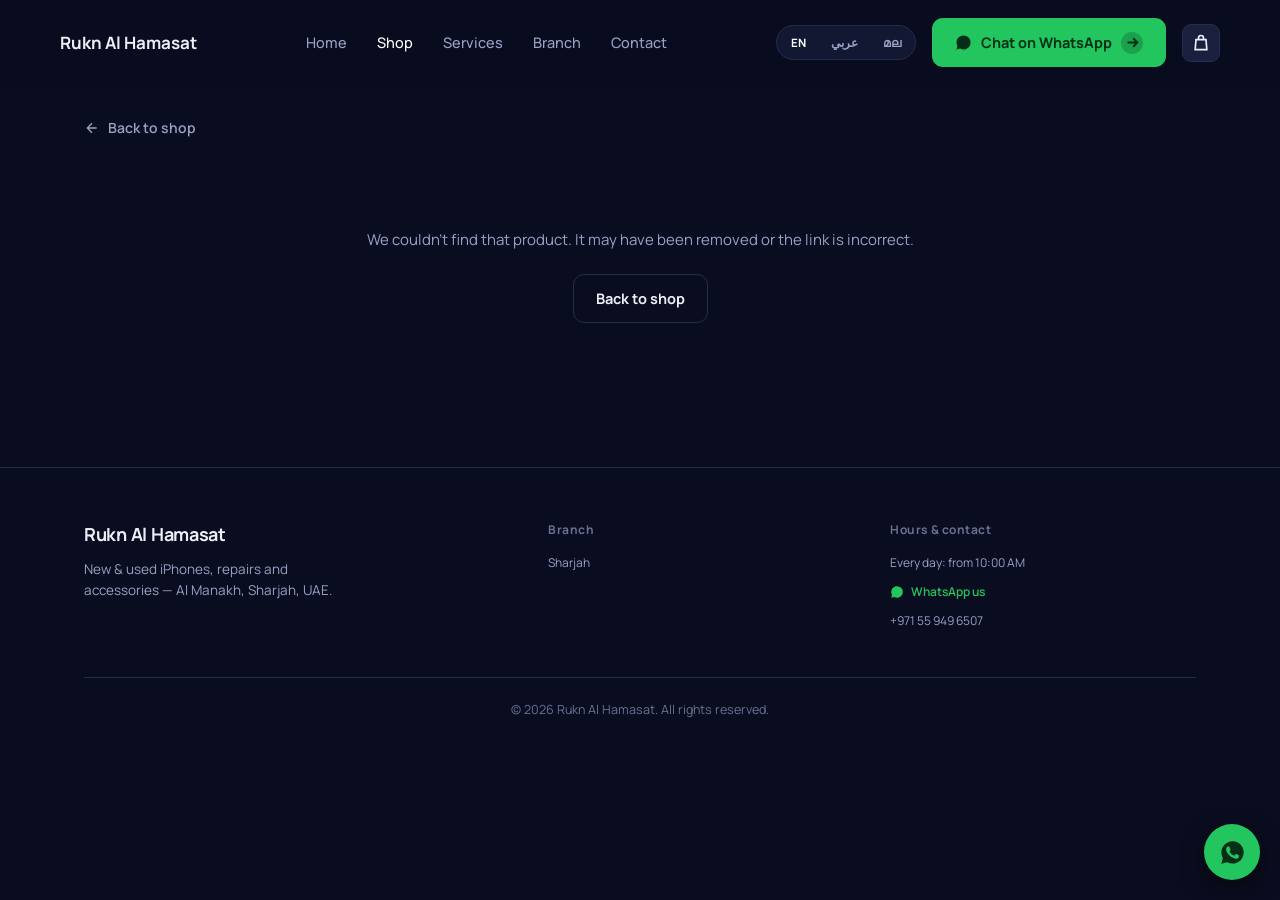
==== product.html @ 361fb8ee "Initial commit" ====
<!DOCTYPE html>
<html lang="en">
<head>
<meta charset="UTF-8">
<meta name="viewport" content="width=device-width, initial-scale=1.0">
<title id="pageTitle">Product | Rukn Al Hamasat — iPhone Store, Sharjah</title>
<meta name="description" content="Product details at Rukn Al Hamasat, Al Manakh, Sharjah. Order on WhatsApp.">
<link rel="preconnect" href="https://fonts.googleapis.com">
<link rel="preconnect" href="https://fonts.gstatic.com" crossorigin>
<link href="https://fonts.googleapis.com/css2?family=Manrope:wght@400;500;600;700;800&family=Cairo:wght@400;600;700;800&family=Noto+Sans+Malayalam:wght@400;500;700&display=swap" rel="stylesheet">
<link rel="stylesheet" href="css/style.css">
</head>
<body class="lang-en">

<header class="topbar">
  <div class="wrap inner">
    <a class="brand" href="index.html" style="cursor:pointer;">
      <div class="mark">RH<img src="images/logo/logo.png" alt="" loading="lazy" onerror="this.remove()"></div>
      <span data-i18n="brandName">Rukn Al Hamasat</span>
    </a>
    <nav class="mainnav">
      <a href="index.html" data-i18n="navHome">Home</a>
      <a href="shop.html" class="active" data-i18n="navShop">Shop</a>
      <a href="index.html#services" data-i18n="navServices">Services</a>
      <a href="index.html#branch" data-i18n="navBranch">Branch</a>
      <a href="index.html#contact" data-i18n="navContact">Contact</a>
    </nav>
    <div class="topbar-right">
      <div class="langswitch">
        <button data-lang="en" class="active">EN</button>
        <button data-lang="ar">عربي</button>
        <button data-lang="ml">മല</button>
      </div>
      <a class="btn btn-wa" id="headerWaBtn" href="#" target="_blank" rel="noopener">
        <svg viewBox="0 0 24 24" fill="currentColor"><path d="M12.04 2C6.58 2 2.13 6.45 2.13 11.91c0 1.75.46 3.45 1.32 4.95L2.05 22l5.25-1.38c1.45.79 3.08 1.21 4.74 1.21h.005c5.46 0 9.9-4.45 9.9-9.92 0-2.65-1.03-5.14-2.9-7.01A9.816 9.816 0 0 0 12.04 2z"/></svg>
        <span data-i18n="btnChatWa">Chat on WhatsApp</span>
        <span class="btn-arrow"><svg width="11" height="11" viewBox="0 0 24 24" fill="none" stroke="currentColor" stroke-width="2.5"><path d="M5 12h14M13 6l6 6-6 6"/></svg></span>
      </a>
      <button class="cart-btn" id="cartBtn" type="button" aria-label="Cart">
        <svg viewBox="0 0 24 24" fill="none" stroke="currentColor" stroke-width="2"><path d="M6 8h12l1 12H5L6 8z"/><path d="M9 8V6a3 3 0 0 1 6 0v2"/></svg>
        <span class="cart-badge hide" id="cartBadge">0</span>
      </button>
      <button class="hamburger" id="hamburgerBtn" type="button" aria-label="Menu">
        <svg viewBox="0 0 24 24" fill="none" stroke="currentColor" stroke-width="2"><path d="M3 6h18M3 12h18M3 18h18"/></svg>
      </button>
    </div>
  </div>
</header>

<div class="menu-overlay" id="menuOverlay"></div>
<aside class="mobile-menu" id="mobileMenu" aria-label="Menu">
  <div class="menu-head">
    <span class="t" data-i18n="brandName">Rukn Al Hamasat</span>
    <button class="menu-close" id="menuCloseBtn" type="button" aria-label="Close menu">&times;</button>
  </div>
  <nav class="menu-links">
    <a href="index.html" data-i18n="navHome">Home</a>
    <a href="shop.html" data-i18n="navShop">Shop</a>
    <a href="index.html#services" data-i18n="navServices">Services</a>
    <a href="index.html#branch" data-i18n="navBranch">Branch</a>
    <a href="index.html#contact" data-i18n="navContact">Contact</a>
  </nav>
  <div class="menu-foot">
    <div class="langswitch">
      <button data-lang="en" class="active">EN</button>
      <button data-lang="ar">عربي</button>
      <button data-lang="ml">മല</button>
    </div>
    <a class="btn btn-wa" id="menuWaBtn" href="#" target="_blank" rel="noopener">
      <svg viewBox="0 0 24 24" fill="currentColor"><path d="M12.04 2C6.58 2 2.13 6.45 2.13 11.91c0 1.75.46 3.45 1.32 4.95L2.05 22l5.25-1.38c1.45.79 3.08 1.21 4.74 1.21h.005c5.46 0 9.9-4.45 9.9-9.92 0-2.65-1.03-5.14-2.9-7.01A9.816 9.816 0 0 0 12.04 2z"/></svg>
      <span data-i18n="btnChatWa">Chat on WhatsApp</span>
    </a>
  </div>
</aside>

<div class="cart-overlay" id="cartOverlay"></div>
<aside class="cart-drawer" id="cartDrawer">
  <div class="cart-head">
    <h3 data-i18n="cartTitle">Your cart</h3>
    <button class="cart-close" id="cartCloseBtn" type="button" aria-label="Close">&times;</button>
  </div>
  <div class="cart-items" id="cartItems"></div>
  <div class="cart-foot">
    <a class="btn btn-wa" id="cartOrderBtn" href="#" target="_blank" rel="noopener">
      <svg viewBox="0 0 24 24" fill="currentColor"><path d="M12.04 2C6.58 2 2.13 6.45 2.13 11.91c0 1.75.46 3.45 1.32 4.95L2.05 22l5.25-1.38c1.45.79 3.08 1.21 4.74 1.21h.005c5.46 0 9.9-4.45 9.9-9.92 0-2.65-1.03-5.14-2.9-7.01A9.816 9.816 0 0 0 12.04 2z"/></svg>
      <span data-i18n="cartOrderBtn">Order via WhatsApp</span>
    </a>
  </div>
</aside>

<section id="pdp" style="padding-top:32px;">
  <div class="wrap">
    <a class="back-link" href="shop.html"><svg viewBox="0 0 24 24" fill="none" stroke="currentColor" stroke-width="2"><path d="M19 12H5M12 19l-7-7 7-7"/></svg><span data-i18n="backToShop">Back to shop</span></a>
    <div class="pdp-grid" id="pdpContent">
      <!-- filled by JS -->
    </div>
    <div class="pdp-notfound" id="pdpNotFound" style="display:none;">
      <p data-i18n="notFoundMsg">We couldn't find that product.</p>
      <a class="btn btn-dark" href="shop.html" data-i18n="backToShop">Back to shop</a>
    </div>
  </div>
</section>

<footer>
  <div class="wrap">
    <div class="foot-grid">
      <div class="foot-brand">
        <h3 data-i18n="brandName">Rukn Al Hamasat</h3>
        <p data-i18n="footerDesc">New & used iPhones, repairs and accessories — Al Manakh, Sharjah, UAE.</p>
      </div>
      <div class="foot-col">
        <h4 data-i18n="footBranchHead">Branch</h4>
        <div class="line" data-i18n="branchName3">Sharjah</div>
      </div>
      <div class="foot-col">
        <h4 data-i18n="footHoursHead">Hours &amp; contact</h4>
        <div class="line" data-i18n="footerHoursLine">Every day: from 10:00 AM</div>
        <a class="wa-link" id="footerWaBtn" href="#" target="_blank" rel="noopener">
          <svg viewBox="0 0 24 24" fill="currentColor"><path d="M12.04 2C6.58 2 2.13 6.45 2.13 11.91c0 1.75.46 3.45 1.32 4.95L2.05 22l5.25-1.38c1.45.79 3.08 1.21 4.74 1.21h.005c5.46 0 9.9-4.45 9.9-9.92 0-2.65-1.03-5.14-2.9-7.01A9.816 9.816 0 0 0 12.04 2z"/></svg>
          <span data-i18n="btnWaUs">WhatsApp us</span>
        </a>
        <div class="line">+971 55 949 6507</div>
      </div>
    </div>
    <div class="foot-bottom" data-i18n="footerCopy">© 2026 Rukn Al Hamasat. All rights reserved.</div>
  </div>
</footer>

<a class="float-wa" id="floatWaBtn" href="#" target="_blank" rel="noopener" aria-label="WhatsApp">
  <svg viewBox="0 0 24 24" fill="currentColor"><path d="M12.04 2C6.58 2 2.13 6.45 2.13 11.91c0 1.75.46 3.45 1.32 4.95L2.05 22l5.25-1.38c1.45.79 3.08 1.21 4.74 1.21h.005c5.46 0 9.9-4.45 9.9-9.92 0-2.65-1.03-5.14-2.9-7.01A9.816 9.816 0 0 0 12.04 2zm5.8 14.08c-.24.68-1.4 1.3-1.94 1.38-.5.08-1.12.11-1.8-.11-.42-.13-.96-.31-1.65-.6-2.9-1.25-4.8-4.17-4.94-4.36-.14-.19-1.18-1.57-1.18-3 0-1.42.75-2.12 1.02-2.41.27-.29.58-.36.78-.36.19 0 .39 0 .56.01.18.01.42-.07.66.5.24.58.82 2 .89 2.14.07.15.12.31.02.5-.09.19-.14.31-.28.48-.14.16-.29.36-.42.49-.14.14-.28.29-.12.57.16.28.72 1.19 1.55 1.93 1.06.94 1.96 1.24 2.24 1.38.28.14.44.12.6-.07.16-.19.68-.79.87-1.06.19-.27.37-.22.62-.13.25.09 1.61.76 1.88.9.28.14.46.21.53.32.07.12.07.68-.17 1.36z"/></svg>
</a>

<script src="images/images.js"></script>
<script>
const WA = "971559496507";
const waLink = (msg) => `https://wa.me/${WA}?text=${encodeURIComponent(msg)}`;

const ICONS = {
  phoneNew: `<svg viewBox="0 0 24 24" fill="none" stroke="currentColor" stroke-width="1.6"><rect x="7" y="2" width="10" height="20" rx="2.5"/><path d="M11 18h2"/></svg>`,
  phoneUsed: `<svg viewBox="0 0 24 24" fill="none" stroke="currentColor" stroke-width="1.6"><rect x="7" y="2" width="10" height="20" rx="2.5"/><path d="M11 18h2"/><path d="M4 8l1.5 1.5M20 8l-1.5 1.5" stroke-dasharray="2 2"/></svg>`,
  phoneBack: `<svg viewBox="0 0 24 24" fill="none" stroke="currentColor" stroke-width="1.6"><rect x="7" y="2" width="10" height="20" rx="2.5"/><circle cx="10.6" cy="6.3" r="1.3"/><circle cx="14" cy="6.3" r="1.3"/><circle cx="12.3" cy="9.1" r="1.3"/></svg>`,
  swap: `<svg viewBox="0 0 24 24" fill="none" stroke="currentColor" stroke-width="2"><path d="M17 2l4 4-4 4"/><path d="M3 11V9a4 4 0 0 1 4-4h14"/><path d="M7 22l-4-4 4-4"/><path d="M21 13v2a4 4 0 0 1-4 4H3"/></svg>`,
  headphones: `<svg viewBox="0 0 24 24" fill="none" stroke="currentColor" stroke-width="2"><path d="M3 18v-6a9 9 0 0 1 18 0v6"/><path d="M21 19a2 2 0 0 1-2 2h-1a2 2 0 0 1-2-2v-3a2 2 0 0 1 2-2h3zM3 19a2 2 0 0 0 2 2h1a2 2 0 0 0 2-2v-3a2 2 0 0 0-2-2H3z"/></svg>`,
  wrench: `<svg viewBox="0 0 24 24" fill="none" stroke="currentColor" stroke-width="2"><path d="M14.7 6.3a4 4 0 1 0-5.4 5.4L2 19l3 3 7.3-7.3a4 4 0 0 0 5.4-5.4l-2.8 2.8-2-2 2.8-2.8z"/></svg>`,
  truck: `<svg viewBox="0 0 24 24" fill="none" stroke="currentColor" stroke-width="2"><rect x="1" y="6" width="14" height="12" rx="1.5"/><path d="M15 10h4l3 3v5h-7z"/><circle cx="6" cy="19" r="1.6"/><circle cx="17.5" cy="19" r="1.6"/></svg>`,
  bag: `<svg viewBox="0 0 24 24" fill="none" stroke="currentColor" stroke-width="2"><path d="M6 8h12l1 12H5L6 8z"/><path d="M9 8V6a3 3 0 0 1 6 0v2"/></svg>`,
  check: `<svg viewBox="0 0 24 24" fill="none" stroke="currentColor" stroke-width="2"><path d="M12 2l2.6 1.5L18 3l1 3.4 2.5 2L21 12l.5 3.6-2.5 2-1 3.4-3.4-.5L12 22l-2.6-1.5L6 21l-1-3.4-2.5-2L3 12l-.5-3.6 2.5-2L6 3l3.4.5z"/><path d="M9 12l2 2 4-4"/></svg>`,
  bolt: `<svg viewBox="0 0 24 24" fill="none" stroke="currentColor" stroke-width="2"><path d="M13 2 3 14h7l-1 8 10-12h-7l1-8z"/></svg>`,
  shield: `<svg viewBox="0 0 24 24" fill="none" stroke="currentColor" stroke-width="2"><path d="M12 2l8 4v6c0 5-3.5 8.5-8 10-4.5-1.5-8-5-8-10V6z"/></svg>`,
  plus: `<svg viewBox="0 0 24 24" fill="none" stroke="currentColor" stroke-width="2.5"><path d="M12 5v14M5 12h14"/></svg>`,
  chevron: `<svg viewBox="0 0 24 24" fill="none" stroke="currentColor" stroke-width="2"><path d="M6 9l6 6 6-6"/></svg>`
};

const translations = {
  en: {
    dir:"ltr",
    brandName:"Rukn Al Hamasat",
    navHome:"Home", navShop:"Shop", navServices:"Services", navBranch:"Branch", navContact:"Contact",
    btnChatWa:"Chat on WhatsApp", btnBrowse:"Browse shop", btnWaShort:"WhatsApp", btnWaUs:"WhatsApp us",
    heroPill:"New & used iPhones · Repairs · Accessories",
    heroTitle:"Your trusted iPhone destination", heroPlace:"Sharjah.",
    trustLine1:"Trusted. Fast. Genuine.", trustLine2:"Welcome to Rukn Al Hamasat.",
    heroDesc:"New and used iPhones, trade-ins and expert repairs — all in one place in Al Manakh, Sharjah.",
    seriesLabel:"iPhone series we carry",
    statBranch:"Branch in Sharjah", statDevices:"Devices sold & serviced", statRepair:"Same-day repairs", statGenuine:"Genuine parts",
    titleFeatured:"Featured iPhones", descFeatured:"Browse our available iPhones and accessories. Tap a product to view details or order on WhatsApp.", viewAll:"View all on WhatsApp",
    kickerShop:"Browse the store", titleShop:"Shop", searchPh:"Search products...",
    filterAll:"All", filterNew:"New iPhones", filterUsed:"Used iPhones", filterAcc:"Accessories", noResults:"No products match your search.",
    kickerCategory:"What we offer", titleCategory:"Shop by category", subCategory:"Browse what's available in-store — message us on WhatsApp for live stock and pricing.",
    catNewTitle:"New iPhones", catNewDesc:"Latest models, sealed box",
    catUsedTitle:"Used iPhones", catUsedDesc:"Quality checked, ready to go",
    catAccTitle:"Accessories", catAccDesc:"Cases, chargers, AirPods & more",
    catTradeTitle:"Trade-in", catTradeDesc:"Swap your old phone for credit",
    kickerServices:"How we help", titleServices:"Services built around you", subServices:"From repairs to trade-ins, we make owning an iPhone simple.",
    svcRepairTitle:"Device repair", svcRepairDesc:"Screen, battery and general repairs handled with care.",
    svcTradeTitle:"We buy & trade-in phones", svcTradeDesc:"Bring your old iPhone — trade it in or sell it to us directly.",
    svcDeliveryTitle:"Delivery", svcDeliveryDesc:"Can't make it in-store? We deliver across Sharjah and nearby areas.",
    svcAccTitle:"Accessories", svcAccDesc:"A wide range of cases, chargers and accessories for your iPhone.",
    kickerWhy:"Why us", titleWhy:"Why customers choose Rukn Al Hamasat", subWhy:"",
    whyGenuine:"Genuine products", whyFast:"Fast, reliable repairs", whyTrade:"Best trade-in value", whyDelivery:"Delivery in Sharjah",
    kickerVisit:"Visit us", titleBranch:"Find the shop", subBranch:"One location in Sharjah — drop by or get directions below.",
    branchName:"Sharjah", branchName2:"Sharjah", branchName3:"Sharjah",
    branchAddr:"Al Manakh, Hay Al Qasimiah, Sharjah, UAE", btnDirections:"Get directions",
    hoursLabel:"Opening hours", hoursEveryDay:"Every day", hoursEveryDayTime:"from 10:00 AM",
    kickerFaq:"Got questions?", titleFaq:"Frequently asked questions",
    faq1q:"Where are you located?", faq1a:"We're in Al Manakh, Hay Al Qasimiah, Sharjah, UAE. See the Branch section above for directions.",
    faq2q:"What are your opening hours?", faq2a:"We're open every day from 10:00 AM. Message us on WhatsApp to confirm closing time or holiday hours.",
    faq3q:"Do you sell used iPhones?", faq3a:"Yes — we stock quality-checked used iPhones alongside new ones, all clearly marked.",
    faq4q:"Do you repair phones?", faq4a:"Yes, we handle screen, battery and general repairs, most done same-day.",
    faq5q:"Do you offer delivery?", faq5a:"Yes, we can deliver within Sharjah and nearby areas — ask us on WhatsApp for details.",
    faq6q:"How can I contact you?", faq6a:"The fastest way is WhatsApp at +971 55 949 6507. You can also call the same number.",
    kickerContact:"Get in touch", titleContact:"Message us on WhatsApp — we reply fast", subContact:"Questions about stock, repairs or trade-ins? Our team is just a message away.",
    footerDesc:"New & used iPhones, repairs and accessories — Al Manakh, Sharjah, UAE.",
    footBranchHead:"Branch", footHoursHead:"Hours & contact", footerHoursLine:"Every day: from 10:00 AM",
    footerCopy:"© 2026 Rukn Al Hamasat. All rights reserved.",
    waHero:"Hi, I'd like to know more about Rukn Al Hamasat.",
    waViewAll:"Hi, can you show me what iPhones you have in stock?",
    waBranch:"Hi, I have a question about your Sharjah branch.",
    cartTitle:"Your cart", cartEmpty:"Your cart is empty.", cartOrderBtn:"Order via WhatsApp", cartMsgIntro:"Hi, I'd like to order:",
    backToShop:"Back to shop", inStock:"In stock", addToCart:"Add to cart", addedToCart:"Added ✓", orderWhatsapp:"Order on WhatsApp", frontLabel:"Front", backLabel:"Back",
    specCategory:"Category", specCondition:"Condition", specStorage:"Storage",
    condNew:"New", condUsed:"Used",
    descNew:"Brand new, sealed box with full warranty and all original accessories included.",
    descUsed:"Carefully inspected and tested, in clean working condition. Message us for exact battery health and cosmetic notes.",
    descAccessory:"Genuine accessory, compatible with your iPhone. Ask us on WhatsApp for compatibility details.",
    notFoundMsg:"We couldn't find that product. It may have been removed or the link is incorrect.",
    marqueeWords:["NEW IPHONES","USED PHONES","REPAIRS","TRADE-IN","ACCESSORIES","DELIVERY"],
    products:[
      {id:"iphone-15-pro-max", badge:"new", filterCat:"new", cat:"New iPhones", name:"iPhone 15 Pro Max 256GB", price:"AED 4,299", icon:"phoneNew"},
      {id:"iphone-15", badge:"new", filterCat:"new", cat:"New iPhones", name:"iPhone 15 128GB", price:"AED 2,899", icon:"phoneNew"},
      {id:"iphone-14-pro-max", badge:"used", filterCat:"used", cat:"Used iPhones", name:"iPhone 14 Pro Max 256GB", price:"AED 2,199", icon:"phoneUsed"},
      {id:"iphone-13-pro", badge:"used", filterCat:"used", cat:"Used iPhones", name:"iPhone 13 Pro 256GB", price:"AED 1,399", icon:"phoneUsed"},
      {id:"iphone-13-pro-max", badge:"used", filterCat:"used", cat:"Used iPhones", name:"iPhone 13 Pro Max 256GB", price:"AED 1,699", icon:"phoneUsed"},
      {id:"iphone-12", badge:"used", filterCat:"used", cat:"Used iPhones", name:"iPhone 12 128GB", price:"AED 899", icon:"phoneUsed"},
      {id:"iphone-se", badge:"new", filterCat:"new", cat:"New iPhones", name:"iPhone SE 64GB", price:"AED 1,399", icon:"phoneNew"},
      {id:"iphone-11-pro", badge:"used", filterCat:"used", cat:"Used iPhones", name:"iPhone 11 Pro 256GB", price:"AED 849", icon:"phoneUsed"},
      {id:"airpods-pro-2", badge:"new", filterCat:"accessories", cat:"Accessories", name:"AirPods Pro 2", price:"AED 749", icon:"headphones"},
      {id:"magsafe-charger", badge:"new", filterCat:"accessories", cat:"Accessories", name:"MagSafe Charger", price:"AED 129", icon:"bolt"},
      {id:"silicone-case", badge:"new", filterCat:"accessories", cat:"Accessories", name:"Silicone Case", price:"AED 89", icon:"bag"},
      {id:"usb-c-charger", badge:"new", filterCat:"accessories", cat:"Accessories", name:"USB-C Fast Charger", price:"AED 99", icon:"bolt"}
    ]
  },
  ar: {
    dir:"rtl",
    brandName:"ركن الحماسات",
    navHome:"الرئيسية", navShop:"المتجر", navServices:"الخدمات", navBranch:"الفرع", navContact:"تواصل",
    btnChatWa:"راسلنا واتساب", btnBrowse:"تصفح المتجر", btnWaShort:"واتساب", btnWaUs:"راسلنا واتساب",
    heroPill:"آيفون جديد ومستعمل · صيانة · إكسسوارات",
    heroTitle:"وجهتك الموثوقة لأجهزة الآيفون", heroPlace:"الشارقة.",
    trustLine1:"موثوق. سريع. أصلي.", trustLine2:"مرحباً بكم في ركن الحماسات.",
    heroDesc:"آيفون جديد ومستعمل، استبدال الأجهزة، وصيانة احترافية — كل ذلك في مكان واحد في المناخ، الشارقة.",
    seriesLabel:"سلاسل الآيفون المتوفرة",
    statBranch:"فرع في الشارقة", statDevices:"جهاز تم بيعه وصيانته", statRepair:"صيانة في نفس اليوم", statGenuine:"قطع غيار أصلية",
    titleFeatured:"أجهزة آيفون مميزة", descFeatured:"تصفح أجهزة الآيفون والإكسسوارات المتوفرة لدينا. اضغط على أي منتج لعرض التفاصيل أو الطلب عبر واتساب.", viewAll:"عرض الكل عبر واتساب",
    kickerShop:"تصفح المتجر", titleShop:"المتجر", searchPh:"ابحث عن المنتجات...",
    filterAll:"الكل", filterNew:"آيفون جديد", filterUsed:"آيفون مستعمل", filterAcc:"إكسسوارات", noResults:"لا توجد منتجات مطابقة لبحثك.",
    kickerCategory:"ماذا نقدم", titleCategory:"تسوق حسب الفئة", subCategory:"تصفح ما هو متوفر في المحل — راسلنا على واتساب لمعرفة المخزون والأسعار الحالية.",
    catNewTitle:"آيفون جديد", catNewDesc:"أحدث الطرازات، بعلبة مغلقة",
    catUsedTitle:"آيفون مستعمل", catUsedDesc:"مفحوص الجودة وجاهز للاستخدام",
    catAccTitle:"إكسسوارات", catAccDesc:"أغطية، شواحن، سماعات وأكثر",
    catTradeTitle:"استبدال", catTradeDesc:"استبدل جهازك القديم مقابل رصيد",
    kickerServices:"كيف نساعدك", titleServices:"خدمات مصممة من أجلك", subServices:"من الصيانة إلى الاستبدال، نجعل امتلاك آيفون أمراً بسيطاً.",
    svcRepairTitle:"صيانة الأجهزة", svcRepairDesc:"إصلاح الشاشة والبطارية والأعطال العامة بعناية.",
    svcTradeTitle:"نشتري ونستبدل الأجهزة", svcTradeDesc:"أحضر جهازك القديم — استبدله أو بعه لنا مباشرة.",
    svcDeliveryTitle:"التوصيل", svcDeliveryDesc:"لا تستطيع الحضور؟ نوصل داخل الشارقة والمناطق القريبة.",
    svcAccTitle:"إكسسوارات", svcAccDesc:"تشكيلة واسعة من الأغطية والشواحن والإكسسوارات لجهازك.",
    kickerWhy:"لماذا نحن", titleWhy:"لماذا يختار عملاؤنا ركن الحماسات", subWhy:"",
    whyGenuine:"منتجات أصلية", whyFast:"صيانة سريعة وموثوقة", whyTrade:"أفضل قيمة استبدال", whyDelivery:"توصيل داخل الشارقة",
    kickerVisit:"زورونا", titleBranch:"موقع المحل", subBranch:"موقع واحد في الشارقة — تفضل بالزيارة أو احصل على الاتجاهات أدناه.",
    branchName:"الشارقة", branchName2:"الشارقة", branchName3:"الشارقة",
    branchAddr:"المناخ، حي القاسمية، الشارقة، الإمارات", btnDirections:"احصل على الاتجاهات",
    hoursLabel:"أوقات العمل", hoursEveryDay:"يومياً", hoursEveryDayTime:"من الساعة 10:00 صباحاً",
    kickerFaq:"لديك أسئلة؟", titleFaq:"الأسئلة الشائعة",
    faq1q:"أين يقع المحل؟", faq1a:"نحن في المناخ، حي القاسمية، الشارقة، الإمارات. راجع قسم الفرع أعلاه للاتجاهات.",
    faq2q:"ما هي أوقات العمل؟", faq2a:"نفتح يومياً من الساعة 10:00 صباحاً. راسلنا على واتساب لتأكيد وقت الإغلاق أو أوقات العطلات.",
    faq3q:"هل تبيعون آيفون مستعمل؟", faq3a:"نعم — لدينا آيفون مستعمل مفحوص الجودة إلى جانب الأجهزة الجديدة، وكلها موضحة بوضوح.",
    faq4q:"هل تقومون بإصلاح الأجهزة؟", faq4a:"نعم، نقوم بإصلاح الشاشة والبطارية والأعطال العامة، ومعظمها يتم في نفس اليوم.",
    faq5q:"هل تقدمون خدمة التوصيل؟", faq5a:"نعم، يمكننا التوصيل داخل الشارقة والمناطق القريبة — اسألنا على واتساب للتفاصيل.",
    faq6q:"كيف يمكنني التواصل معكم؟", faq6a:"أسرع طريقة هي واتساب على +971 55 949 6507. يمكنك أيضاً الاتصال على نفس الرقم.",
    kickerContact:"تواصل معنا", titleContact:"راسلنا على واتساب — نرد بسرعة", subContact:"أسئلة حول المخزون أو الصيانة أو الاستبدال؟ فريقنا على بعد رسالة واحدة.",
    footerDesc:"آيفون جديد ومستعمل، صيانة وإكسسوارات — المناخ، الشارقة، الإمارات.",
    footBranchHead:"الفرع", footHoursHead:"الأوقات والتواصل", footerHoursLine:"يومياً: من الساعة 10:00 صباحاً",
    footerCopy:"© 2026 ركن الحماسات. جميع الحقوق محفوظة.",
    waHero:"مرحباً، أرغب في معرفة المزيد عن ركن الحماسات.",
    waViewAll:"مرحباً، هل يمكن أن تريني الأجهزة المتوفرة لديكم؟",
    waBranch:"مرحباً، لدي سؤال عن فرعكم في الشارقة.",
    cartTitle:"سلة التسوق", cartEmpty:"سلة التسوق فارغة.", cartOrderBtn:"اطلب عبر واتساب", cartMsgIntro:"مرحباً، أرغب في طلب:",
    backToShop:"العودة إلى المتجر", inStock:"متوفر", addToCart:"أضف إلى السلة", addedToCart:"تمت الإضافة ✓", orderWhatsapp:"اطلب عبر واتساب", frontLabel:"الأمام", backLabel:"الخلف",
    specCategory:"الفئة", specCondition:"الحالة", specStorage:"السعة التخزينية",
    condNew:"جديد", condUsed:"مستعمل",
    descNew:"جهاز جديد تماماً بعلبة مغلقة، مع ضمان كامل وجميع الملحقات الأصلية.",
    descUsed:"تم فحصه واختباره بعناية، بحالة عمل نظيفة. راسلنا لمعرفة حالة البطارية والمظهر بدقة.",
    descAccessory:"إكسسوار أصلي، متوافق مع جهاز الآيفون الخاص بك. اسألنا على واتساب للتأكد من التوافق.",
    notFoundMsg:"لم نتمكن من العثور على هذا المنتج. ربما تمت إزالته أو الرابط غير صحيح.",
    marqueeWords:["آيفون جديد","آيفون مستعمل","صيانة","استبدال","إكسسوارات","توصيل"],
    products:[
      {id:"iphone-15-pro-max", badge:"new", filterCat:"new", cat:"آيفون جديد", name:"آيفون 15 برو ماكس 256GB", price:"4,299 درهم", icon:"phoneNew"},
      {id:"iphone-15", badge:"new", filterCat:"new", cat:"آيفون جديد", name:"آيفون 15 128GB", price:"2,899 درهم", icon:"phoneNew"},
      {id:"iphone-14-pro-max", badge:"used", filterCat:"used", cat:"آيفون مستعمل", name:"آيفون 14 برو ماكس 256GB", price:"2,199 درهم", icon:"phoneUsed"},
      {id:"iphone-13-pro", badge:"used", filterCat:"used", cat:"آيفون مستعمل", name:"آيفون 13 برو 256GB", price:"1,399 درهم", icon:"phoneUsed"},
      {id:"iphone-13-pro-max", badge:"used", filterCat:"used", cat:"آيفون مستعمل", name:"آيفون 13 برو ماكس 256GB", price:"1,699 درهم", icon:"phoneUsed"},
      {id:"iphone-12", badge:"used", filterCat:"used", cat:"آيفون مستعمل", name:"آيفون 12 128GB", price:"899 درهم", icon:"phoneUsed"},
      {id:"iphone-se", badge:"new", filterCat:"new", cat:"آيفون جديد", name:"آيفون SE 64GB", price:"1,399 درهم", icon:"phoneNew"},
      {id:"iphone-11-pro", badge:"used", filterCat:"used", cat:"آيفون مستعمل", name:"آيفون 11 برو 256GB", price:"849 درهم", icon:"phoneUsed"},
      {id:"airpods-pro-2", badge:"new", filterCat:"accessories", cat:"إكسسوارات", name:"إيربودز برو 2", price:"749 درهم", icon:"headphones"},
      {id:"magsafe-charger", badge:"new", filterCat:"accessories", cat:"إكسسوارات", name:"شاحن ماج سيف", price:"129 درهم", icon:"bolt"},
      {id:"silicone-case", badge:"new", filterCat:"accessories", cat:"إكسسوارات", name:"جراب سيليكون", price:"89 درهم", icon:"bag"},
      {id:"usb-c-charger", badge:"new", filterCat:"accessories", cat:"إكسسوارات", name:"شاحن USB-C سريع", price:"99 درهم", icon:"bolt"}
    ]
  },
  ml: {
    dir:"ltr",
    brandName:"റുക്ൻ അൽ ഹമസാത്ത്",
    navHome:"ഹോം", navShop:"ഷോപ്പ്", navServices:"സേവനങ്ങൾ", navBranch:"ബ്രാഞ്ച്", navContact:"ബന്ധപ്പെടുക",
    btnChatWa:"വാട്സാപ്പ് ചെയ്യുക", btnBrowse:"ഷോപ്പ് കാണുക", btnWaShort:"വാട്സാപ്പ്", btnWaUs:"വാട്സാപ്പ് ചെയ്യുക",
    heroPill:"പുതിയതും ഉപയോഗിച്ചതുമായ ഐഫോൺ · റിപ്പയർ · ആക്സസറീസ്",
    heroTitle:"നിങ്ങളുടെ വിശ്വസ്ത ഐഫോൺ ഇടം", heroPlace:"ഷാർജ.",
    trustLine1:"വിശ്വസനീയം. വേഗതയുള്ളത്. ജെന്യുവിൻ.", trustLine2:"റുക്ൻ അൽ ഹമസാത്തിലേക്ക് സ്വാഗതം.",
    heroDesc:"പുതിയതും ഉപയോഗിച്ചതുമായ ഐഫോണുകൾ, ട്രേഡ്-ഇൻ, വിദഗ്ധ റിപ്പയർ — എല്ലാം അൽ മനാഖ്, ഷാർജയിൽ ഒരിടത്ത്.",
    seriesLabel:"ലഭ്യമായ ഐഫോൺ സീരീസുകൾ",
    statBranch:"ഷാർജയിൽ ബ്രാഞ്ച്", statDevices:"വിറ്റതും സർവീസ് ചെയ്തതുമായ ഉപകരണങ്ങൾ", statRepair:"അതേ ദിവസം റിപ്പയർ", statGenuine:"ജെന്യുവിൻ പാർട്സ്",
    titleFeatured:"തിരഞ്ഞെടുത്ത ഐഫോണുകൾ", descFeatured:"ഞങ്ങളുടെ ലഭ്യമായ ഐഫോണുകളും ആക്സസറീസും കാണുക. വിശദാംശങ്ങൾക്കോ വാട്സാപ്പിൽ ഓർഡർ ചെയ്യാനോ ഏതെങ്കിലും ഉൽപ്പന്നത്തിൽ ടാപ്പ് ചെയ്യുക.", viewAll:"വാട്സാപ്പിൽ എല്ലാം കാണുക",
    kickerShop:"സ്റ്റോർ പരിശോധിക്കുക", titleShop:"ഷോപ്പ്", searchPh:"ഉൽപ്പന്നങ്ങൾ തിരയുക...",
    filterAll:"എല്ലാം", filterNew:"പുതിയ ഐഫോൺ", filterUsed:"ഉപയോഗിച്ച ഐഫോൺ", filterAcc:"ആക്സസറീസ്", noResults:"നിങ്ങളുടെ തിരയലുമായി പൊരുത്തപ്പെടുന്ന ഉൽപ്പന്നങ്ങളില്ല.",
    kickerCategory:"ഞങ്ങൾ വാഗ്ദാനം ചെയ്യുന്നത്", titleCategory:"വിഭാഗം അനുസരിച്ച് ഷോപ്പ് ചെയ്യുക", subCategory:"സ്റ്റോറിൽ ലഭ്യമായത് നോക്കുക — തത്സമയ സ്റ്റോക്കിനും വിലയ്ക്കും വാട്സാപ്പിൽ സന്ദേശം അയക്കുക.",
    catNewTitle:"പുതിയ ഐഫോൺ", catNewDesc:"ഏറ്റവും പുതിയ മോഡലുകൾ, സീൽഡ് ബോക്സ്",
    catUsedTitle:"ഉപയോഗിച്ച ഐഫോൺ", catUsedDesc:"ഗുണനിലവാരം പരിശോധിച്ചത്, ഉപയോഗിക്കാൻ തയ്യാർ",
    catAccTitle:"ആക്സസറീസ്", catAccDesc:"കേസുകൾ, ചാർജറുകൾ, എയർപോഡ്സ് എന്നിവയും മറ്റും",
    catTradeTitle:"ട്രേഡ്-ഇൻ", catTradeDesc:"നിങ്ങളുടെ പഴയ ഫോൺ ക്രെഡിറ്റിന് പകരം നൽകുക",
    kickerServices:"ഞങ്ങൾ എങ്ങനെ സഹായിക്കുന്നു", titleServices:"നിങ്ങൾക്കായി രൂപകൽപ്പന ചെയ്ത സേവനങ്ങൾ", subServices:"റിപ്പയർ മുതൽ ട്രേഡ്-ഇൻ വരെ, ഐഫോൺ ഉപയോഗം ഞങ്ങൾ ലളിതമാക്കുന്നു.",
    svcRepairTitle:"ഡിവൈസ് റിപ്പയർ", svcRepairDesc:"സ്ക്രീൻ, ബാറ്ററി, പൊതുവായ റിപ്പയറുകൾ ശ്രദ്ധയോടെ കൈകാര്യം ചെയ്യുന്നു.",
    svcTradeTitle:"ഞങ്ങൾ ഫോണുകൾ വാങ്ങുകയും ട്രേഡ്-ഇൻ ചെയ്യുകയും ചെയ്യുന്നു", svcTradeDesc:"നിങ്ങളുടെ പഴയ ഐഫോൺ കൊണ്ടുവരൂ — ട്രേഡ്-ഇൻ ചെയ്യുകയോ നേരിട്ട് വിൽക്കുകയോ ചെയ്യാം.",
    svcDeliveryTitle:"ഡെലിവറി", svcDeliveryDesc:"സ്റ്റോറിൽ വരാൻ കഴിയുന്നില്ലേ? ഷാർജയിലും സമീപ പ്രദേശങ്ങളിലും ഞങ്ങൾ ഡെലിവർ ചെയ്യുന്നു.",
    svcAccTitle:"ആക്സസറീസ്", svcAccDesc:"നിങ്ങളുടെ ഐഫോണിനുള്ള കേസുകൾ, ചാർജറുകൾ, ആക്സസറീസ് എന്നിവയുടെ വിശാലമായ ശ്രേണി.",
    kickerWhy:"ഞങ്ങളെ എന്തുകൊണ്ട്", titleWhy:"ഉപഭോക്താക്കൾ റുക്ൻ അൽ ഹമസാത്ത് തിരഞ്ഞെടുക്കുന്നത് എന്തുകൊണ്ട്", subWhy:"",
    whyGenuine:"ജെന്യുവിൻ ഉൽപ്പന്നങ്ങൾ", whyFast:"വേഗതയുള്ളതും വിശ്വസനീയവുമായ റിപ്പയർ", whyTrade:"മികച്ച ട്രേഡ്-ഇൻ മൂല്യം", whyDelivery:"ഷാർജയിൽ ഡെലിവറി",
    kickerVisit:"ഞങ്ങളെ സന്ദർശിക്കുക", titleBranch:"ഷോപ്പ് കണ്ടെത്തുക", subBranch:"ഷാർജയിൽ ഒരു ലൊക്കേഷൻ — സന്ദർശിക്കുക അല്ലെങ്കിൽ താഴെയുള്ള ദിശകൾ നേടുക.",
    branchName:"ഷാർജ", branchName2:"ഷാർജ", branchName3:"ഷാർജ",
    branchAddr:"അൽ മനാഖ്, ഹായ് അൽ ഖാസിമിയ്യ, ഷാർജ, യുഎഇ", btnDirections:"ദിശകൾ നേടുക",
    hoursLabel:"പ്രവർത്തന സമയം", hoursEveryDay:"എല്ലാ ദിവസവും", hoursEveryDayTime:"രാവിലെ 10 മുതൽ",
    kickerFaq:"ചോദ്യങ്ങളുണ്ടോ?", titleFaq:"പതിവായി ചോദിക്കുന്ന ചോദ്യങ്ങൾ",
    faq1q:"നിങ്ങൾ എവിടെയാണ് സ്ഥിതി ചെയ്യുന്നത്?", faq1a:"ഞങ്ങൾ അൽ മനാഖ്, ഹായ് അൽ ഖാസിമിയ്യ, ഷാർജ, യുഎഇയിലാണ്. ദിശകൾക്കായി മുകളിലുള്ള ബ്രാഞ്ച് വിഭാഗം കാണുക.",
    faq2q:"നിങ്ങളുടെ പ്രവർത്തന സമയം എന്താണ്?", faq2a:"ഞങ്ങൾ എല്ലാ ദിവസവും രാവിലെ 10 മണി മുതൽ തുറന്നിരിക്കും. അടയ്ക്കുന്ന സമയമോ അവധി സമയമോ സ്ഥിരീകരിക്കാൻ വാട്സാപ്പിൽ സന്ദേശം അയക്കുക.",
    faq3q:"നിങ്ങൾ ഉപയോഗിച്ച ഐഫോൺ വിൽക്കുമോ?", faq3a:"അതെ — ഗുണനിലവാരം പരിശോധിച്ച ഉപയോഗിച്ച ഐഫോണുകൾ പുതിയവയ്‌ക്കൊപ്പം ഞങ്ങളുടെ പക്കലുണ്ട്, എല്ലാം വ്യക്തമായി അടയാളപ്പെടുത്തിയിരിക്കുന്നു.",
    faq4q:"നിങ്ങൾ ഫോണുകൾ റിപ്പയർ ചെയ്യുമോ?", faq4a:"അതെ, ഞങ്ങൾ സ്ക്രീൻ, ബാറ്ററി, പൊതുവായ റിപ്പയറുകൾ കൈകാര്യം ചെയ്യുന്നു, മിക്കതും അതേ ദിവസം തന്നെ പൂർത്തിയാക്കുന്നു.",
    faq5q:"നിങ്ങൾ ഡെലിവറി നൽകുമോ?", faq5a:"അതെ, ഷാർജയ്ക്കുള്ളിലും സമീപ പ്രദേശങ്ങളിലും ഞങ്ങൾക്ക് ഡെലിവർ ചെയ്യാൻ കഴിയും — വിശദാംശങ്ങൾക്ക് വാട്സാപ്പിൽ ചോദിക്കുക.",
    faq6q:"നിങ്ങളെ എങ്ങനെ ബന്ധപ്പെടാം?", faq6a:"ഏറ്റവും വേഗതയേറിയ മാർഗ്ഗം +971 55 949 6507 എന്ന നമ്പറിൽ വാട്സാപ്പ് ആണ്. അതേ നമ്പറിൽ വിളിക്കുകയും ചെയ്യാം.",
    kickerContact:"ബന്ധപ്പെടുക", titleContact:"വാട്സാപ്പിൽ സന്ദേശം അയക്കുക — ഞങ്ങൾ വേഗം മറുപടി നൽകും", subContact:"സ്റ്റോക്ക്, റിപ്പയർ അല്ലെങ്കിൽ ട്രേഡ്-ഇൻ സംബന്ധിച്ച ചോദ്യങ്ങളോ? ഞങ്ങളുടെ ടീം ഒരു സന്ദേശം അകലെയാണ്.",
    footerDesc:"പുതിയതും ഉപയോഗിച്ചതുമായ ഐഫോണുകൾ, റിപ്പയർ, ആക്സസറീസ് — അൽ മനാഖ്, ഷാർജ, യുഎഇ.",
    footBranchHead:"ബ്രാഞ്ച്", footHoursHead:"സമയവും ബന്ധപ്പെടലും", footerHoursLine:"എല്ലാ ദിവസവും: രാവിലെ 10 മുതൽ",
    footerCopy:"© 2026 റുക്ൻ അൽ ഹമസാത്ത്. എല്ലാ അവകാശങ്ങളും നിക്ഷിപ്തം.",
    waHero:"ഹായ്, റുക്ൻ അൽ ഹമസാത്തിനെക്കുറിച്ച് കൂടുതൽ അറിയാൻ ആഗ്രഹിക്കുന്നു.",
    waViewAll:"ഹായ്, നിങ്ങളുടെ പക്കൽ ഏതൊക്കെ ഐഫോണുകൾ സ്റ്റോക്കിലുണ്ടെന്ന് കാണിക്കാമോ?",
    waBranch:"ഹായ്, നിങ്ങളുടെ ഷാർജ ബ്രാഞ്ചിനെക്കുറിച്ച് ഒരു ചോദ്യമുണ്ട്.",
    cartTitle:"നിങ്ങളുടെ കാർട്ട്", cartEmpty:"നിങ്ങളുടെ കാർട്ട് ശൂന്യമാണ്.", cartOrderBtn:"വാട്സാപ്പ് വഴി ഓർഡർ ചെയ്യുക", cartMsgIntro:"ഹായ്, എനിക്ക് ഇവ ഓർഡർ ചെയ്യണം:",
    backToShop:"ഷോപ്പിലേക്ക് തിരികെ", inStock:"സ്റ്റോക്കിൽ ഉണ്ട്", addToCart:"കാർട്ടിൽ ചേർക്കുക", addedToCart:"ചേർത്തു ✓", orderWhatsapp:"വാട്സാപ്പിൽ ഓർഡർ ചെയ്യുക", frontLabel:"മുൻവശം", backLabel:"പിൻവശം",
    specCategory:"വിഭാഗം", specCondition:"അവസ്ഥ", specStorage:"സ്റ്റോറേജ്",
    condNew:"പുതിയത്", condUsed:"ഉപയോഗിച്ചത്",
    descNew:"പൂർണ്ണമായും പുതിയത്, സീൽഡ് ബോക്സ്, പൂർണ്ണ വാറന്റിയും യഥാർത്ഥ ആക്സസറീസും ഉൾപ്പെടെ.",
    descUsed:"ശ്രദ്ധയോടെ പരിശോധിച്ചതും പരീക്ഷിച്ചതും, വൃത്തിയുള്ള പ്രവർത്തന നിലയിൽ. കൃത്യമായ ബാറ്ററി ആരോഗ്യത്തിനും രൂപഭാവ കുറിപ്പുകൾക്കും ഞങ്ങളെ സന്ദേശം അയക്കുക.",
    descAccessory:"ജെന്യുവിൻ ആക്സസറി, നിങ്ങളുടെ ഐഫോണുമായി പൊരുത്തപ്പെടുന്നത്. അനുയോജ്യത വിശദാംശങ്ങൾക്ക് വാട്സാപ്പിൽ ചോദിക്കുക.",
    notFoundMsg:"ആ ഉൽപ്പന്നം ഞങ്ങൾക്ക് കണ്ടെത്താനായില്ല. ഇത് നീക്കം ചെയ്തിരിക്കാം അല്ലെങ്കിൽ ലിങ്ക് തെറ്റാണ്.",
    marqueeWords:["പുതിയ ഐഫോൺ","ഉപയോഗിച്ച ഫോൺ","റിപ്പയർ","ട്രേഡ്-ഇൻ","ആക്സസറീസ്","ഡെലിവറി"],
    products:[
      {id:"iphone-15-pro-max", badge:"new", filterCat:"new", cat:"പുതിയ ഐഫോൺ", name:"ഐഫോൺ 15 പ്രോ മാക്സ് 256GB", price:"AED 4,299", icon:"phoneNew"},
      {id:"iphone-15", badge:"new", filterCat:"new", cat:"പുതിയ ഐഫോൺ", name:"ഐഫോൺ 15 128GB", price:"AED 2,899", icon:"phoneNew"},
      {id:"iphone-14-pro-max", badge:"used", filterCat:"used", cat:"ഉപയോഗിച്ച ഐഫോൺ", name:"ഐഫോൺ 14 പ്രോ മാക്സ് 256GB", price:"AED 2,199", icon:"phoneUsed"},
      {id:"iphone-13-pro", badge:"used", filterCat:"used", cat:"ഉപയോഗിച്ച ഐഫോൺ", name:"ഐഫോൺ 13 പ്രോ 256GB", price:"AED 1,399", icon:"phoneUsed"},
      {id:"iphone-13-pro-max", badge:"used", filterCat:"used", cat:"ഉപയോഗിച്ച ഐഫോൺ", name:"ഐഫോൺ 13 പ്രോ മാക്സ് 256GB", price:"AED 1,699", icon:"phoneUsed"},
      {id:"iphone-12", badge:"used", filterCat:"used", cat:"ഉപയോഗിച്ച ഐഫോൺ", name:"ഐഫോൺ 12 128GB", price:"AED 899", icon:"phoneUsed"},
      {id:"iphone-se", badge:"new", filterCat:"new", cat:"പുതിയ ഐഫോൺ", name:"ഐഫോൺ SE 64GB", price:"AED 1,399", icon:"phoneNew"},
      {id:"iphone-11-pro", badge:"used", filterCat:"used", cat:"ഉപയോഗിച്ച ഐഫോൺ", name:"ഐഫോൺ 11 പ്രോ 256GB", price:"AED 849", icon:"phoneUsed"},
      {id:"airpods-pro-2", badge:"new", filterCat:"accessories", cat:"ആക്സസറീസ്", name:"എയർപോഡ്സ് പ്രോ 2", price:"AED 749", icon:"headphones"},
      {id:"magsafe-charger", badge:"new", filterCat:"accessories", cat:"ആക്സസറീസ്", name:"മാഗ്സേഫ് ചാർജർ", price:"AED 129", icon:"bolt"},
      {id:"silicone-case", badge:"new", filterCat:"accessories", cat:"ആക്സസറീസ്", name:"സിലിക്കൺ കേസ്", price:"AED 89", icon:"bag"},
      {id:"usb-c-charger", badge:"new", filterCat:"accessories", cat:"ആക്സസറീസ്", name:"USB-C ഫാസ്റ്റ് ചാർജർ", price:"AED 99", icon:"bolt"}
    ]
  }
};

let currentLang = "en";

const urlParams = new URLSearchParams(window.location.search);
const productId = urlParams.get("id");

function buildSpecRows(p, t, lang){
  const rows = [];
  rows.push([t.specCategory, p.cat]);
  rows.push([t.specCondition, p.badge === "new" ? t.condNew : t.condUsed]);
  const storageMatch = p.name.match(/(\d+\s?(GB|TB))/i);
  if (storageMatch) rows.push([t.specStorage, storageMatch[1].toUpperCase().replace(/\s/g,"")]);
  return rows;
}

function productDesc(p, t){
  if (p.filterCat === "accessories") return t.descAccessory;
  return p.badge === "new" ? t.descNew : t.descUsed;
}

function renderDynamic(lang){
  const t = translations[lang];

  document.getElementById("headerWaBtn").href = waLink(t.waHero);
  document.getElementById("footerWaBtn").href = waLink(t.waHero);
  document.getElementById("floatWaBtn").href = waLink(t.waHero);

  const product = t.products.find(p => p.id === productId);
  const pdpContent = document.getElementById("pdpContent");
  const pdpNotFound = document.getElementById("pdpNotFound");

  if (!product) {
    pdpContent.style.display = "none";
    pdpNotFound.style.display = "block";
    renderCart();
    return;
  }
  pdpContent.style.display = "grid";
  pdpNotFound.style.display = "none";
  document.getElementById("pageTitle").textContent = product.name + " | Rukn Al Hamasat";

  const specRows = buildSpecRows(product, t, lang);
  const badgeLabel = product.badge === "new" ? t.condNew : t.condUsed;
  const singleMsg = (lang==='ar'?'مرحباً، أنا مهتم بـ ':lang==='ml'?'ഹായ്, എനിക്ക് താൽപ്പര്യമുണ്ട് ':'Hi, I am interested in ') + product.name;

  pdpContent.innerHTML = `
    <div class="pdp-media">
      <div class="pdp-image" id="pdpMainImage">
        ${ICONS[product.icon]}
      </div>
      <div class="pdp-thumbs" id="pdpThumbs" style="display:none;"></div>
    </div>
    <div class="pdp-info">
      <div class="cat">${product.cat}</div>
      <h1>${product.name}</h1>
      <div class="price">${product.price}</div>
      <div class="pdp-badges">
        <span class="tag ${product.badge}">${badgeLabel}</span>
        <span class="stock-pill">${t.inStock}</span>
      </div>
      <div class="pdp-specs">
        ${specRows.map(r => `<div class="pdp-spec-row"><span>${r[0]}</span><span>${r[1]}</span></div>`).join("")}
      </div>
      <p class="pdp-desc">${productDesc(product, t)}</p>
      <div class="pdp-actions">
        <button type="button" class="btn btn-dark" id="pdpAddToCart">
          ${ICONS.bag}
          <span>${t.addToCart}</span>
        </button>
        <a class="btn btn-wa" href="${waLink(singleMsg)}" target="_blank" rel="noopener">
          <svg viewBox="0 0 24 24" fill="currentColor"><path d="M12.04 2C6.58 2 2.13 6.45 2.13 11.91c0 1.75.46 3.45 1.32 4.95L2.05 22l5.25-1.38c1.45.79 3.08 1.21 4.74 1.21h.005c5.46 0 9.9-4.45 9.9-9.92 0-2.65-1.03-5.14-2.9-7.01A9.816 9.816 0 0 0 12.04 2z"/></svg>
          <span>${t.orderWhatsapp}</span>
        </a>
      </div>
    </div>
  `;

  document.getElementById("pdpAddToCart").addEventListener("click", (e) => {
    addToCart(product.name, product.price);
    const btn = e.currentTarget;
    const label = btn.querySelector("span");
    const original = label.textContent;
    label.textContent = t.addedToCart;
    setTimeout(() => { label.textContent = original; }, 900);
  });

  loadProductGallery(product);
  renderCart();
}

const IMG_EXTS = ["jpg", "jpeg", "png", "webp"];
// Every filename a product photo may use: id.jpg, id.png ... then id-2.jpg ... up to maxSlot
function productImageSlots(id, maxSlot){
  const slots = [];
  for (let n = 1; n <= maxSlot; n++) {
    const suffix = n === 1 ? "" : "-" + n;
    slots.push(IMG_EXTS.map(ext => `images/products/${id}${suffix}.${ext}`));
  }
  return slots;
}
// Card photo: use the first photo that exists (main photo, or photo 2 if the main one is missing)
// Photos typed in images/images.js for this product (full paths)
function listedImages(id){
  const names = (typeof PRODUCT_IMAGES !== "undefined" && PRODUCT_IMAGES[id]) || [];
  return names.map(n => "images/products/" + encodeURI(n));
}
function wireCardImages(root){
  root.querySelectorAll("img.art-img[data-pid]").forEach(img => {
    const id = img.getAttribute("data-pid");
    const listed = listedImages(id);
    const list = listed.length ? listed : productImageSlots(id, 1).flat().slice(0, 1);
    let i = 0;
    img.onerror = () => { i++; if (i < list.length) img.src = list[i]; else img.remove(); };
    img.src = list[0];
  });
}

function probeImage(src){
  return new Promise(resolve => {
    const img = new Image();
    img.onload = () => resolve(src);
    img.onerror = () => resolve(null);
    img.src = src;
  });
}
// For one photo slot, try jpg, jpeg, png, webp in order and keep the first that loads
async function firstExisting(urls){
  for (const u of urls) { const ok = await probeImage(u); if (ok) return ok; }
  return null;
}

function loadProductGallery(product, t){
  const listed = listedImages(product.id);
  const lookup = listed.length ? Promise.all(listed.map(probeImage)) : Promise.all(productImageSlots(product.id, 6).map(firstExisting));
  lookup.then(results => {
    const found = results.filter(Boolean);
    const mainImage = document.getElementById("pdpMainImage");
    const thumbs = document.getElementById("pdpThumbs");
    if (!mainImage || !thumbs) return;

    if (found.length > 0) {
      renderPhotoGallery(mainImage, thumbs, found, product.name);
      return;
    }

    // No real photos uploaded yet — show a simple front/back view for phones
    // so the page always has a usable gallery. Swapped out automatically
    // once real photos are added (see images/README.txt).
    const isPhone = product.icon === "phoneNew" || product.icon === "phoneUsed";
    if (isPhone) {
      renderIconGallery(mainImage, thumbs, [
        {icon: product.icon, label: t.frontLabel},
        {icon: "phoneBack", label: t.backLabel}
      ]);
    }
  });
}

function renderPhotoGallery(mainImage, thumbs, srcs, name){
  mainImage.innerHTML = `<img src="${srcs[0]}" alt="${name}">`;
  if (srcs.length > 1) {
    thumbs.style.display = "flex";
    thumbs.innerHTML = srcs.map((src, i) => `<button type="button" class="${i===0?'active':''}" data-src="${src}"><img src="${src}" alt=""></button>`).join("");
    thumbs.querySelectorAll("button").forEach(btn => {
      btn.addEventListener("click", () => {
        mainImage.innerHTML = `<img src="${btn.getAttribute('data-src')}" alt="${name}">`;
        thumbs.querySelectorAll("button").forEach(b => b.classList.toggle("active", b === btn));
      });
    });
  } else {
    thumbs.style.display = "none";
  }
}

function renderIconGallery(mainImage, thumbs, items){
  mainImage.innerHTML = ICONS[items[0].icon];
  thumbs.style.display = "flex";
  thumbs.innerHTML = items.map((it, i) => `<button type="button" class="${i===0?'active':''}" data-icon="${it.icon}" aria-label="${it.label}" title="${it.label}">${ICONS[it.icon]}</button>`).join("");
  thumbs.querySelectorAll("button").forEach(btn => {
    btn.addEventListener("click", () => {
      mainImage.innerHTML = ICONS[btn.getAttribute("data-icon")];
      thumbs.querySelectorAll("button").forEach(b => b.classList.toggle("active", b === btn));
    });
  });
}

function setLang(lang){
  currentLang = lang;
  const t = translations[lang];
  document.body.dir = t.dir;
  document.body.className = "lang-" + lang;
  document.querySelectorAll("[data-i18n]").forEach(el => {
    const key = el.getAttribute("data-i18n");
    if (t[key] !== undefined) el.textContent = t[key];
  });
  document.querySelectorAll(".langswitch button").forEach(b => {
    b.classList.toggle("active", b.getAttribute("data-lang") === lang);
  });
  renderDynamic(lang);
}

document.querySelectorAll(".langswitch button").forEach(btn => {
  btn.addEventListener("click", () => setLang(btn.getAttribute("data-lang")));
});

const hamburgerBtn = document.getElementById("hamburgerBtn");
const mobileMenu = document.getElementById("mobileMenu");
const menuOverlay = document.getElementById("menuOverlay");
function openMenu(){
  document.getElementById("menuWaBtn").href = document.getElementById("headerWaBtn").href;
  mobileMenu.classList.add("open");
  menuOverlay.classList.add("open");
  document.documentElement.classList.add("menu-open");
}
function closeMenu(){
  mobileMenu.classList.remove("open");
  menuOverlay.classList.remove("open");
  document.documentElement.classList.remove("menu-open");
}
hamburgerBtn.addEventListener("click", openMenu);
menuOverlay.addEventListener("click", closeMenu);
document.getElementById("menuCloseBtn").addEventListener("click", closeMenu);
mobileMenu.querySelectorAll(".menu-links a").forEach(a => a.addEventListener("click", closeMenu));
document.addEventListener("keydown", e => { if (e.key === "Escape") closeMenu(); });
window.addEventListener("resize", () => { if (window.innerWidth > 900) closeMenu(); });

function getCart(){ try{ return JSON.parse(localStorage.getItem("rah_cart") || "[]"); } catch(e){ return []; } }
function saveCart(cart){ try{ localStorage.setItem("rah_cart", JSON.stringify(cart)); } catch(e){} }
function addToCart(name, price){
  const cart = getCart();
  const existing = cart.find(i => i.name === name);
  if (existing) existing.qty++; else cart.push({name, price, qty:1});
  saveCart(cart);
  renderCart();
}
function removeFromCart(idx){
  const cart = getCart();
  cart.splice(idx, 1);
  saveCart(cart);
  renderCart();
}
function cartMessage(){
  const cart = getCart();
  const t = translations[currentLang];
  if (cart.length === 0) return t.waHero;
  const lines = cart.map(i => `${i.qty}x ${i.name} — ${i.price}`);
  return t.cartMsgIntro + "\n" + lines.join("\n");
}
function renderCart(){
  const cart = getCart();
  const t = translations[currentLang];
  const count = cart.reduce((s,i) => s + i.qty, 0);
  const badge = document.getElementById("cartBadge");
  badge.textContent = count;
  badge.classList.toggle("hide", count === 0);
  const list = document.getElementById("cartItems");
  if (cart.length === 0) {
    list.innerHTML = `<p class="cart-empty">${t.cartEmpty}</p>`;
  } else {
    list.innerHTML = cart.map((i, idx) => `
      <div class="cart-item">
        <div><div class="cn">${i.name}</div><div class="cp">${i.price} × ${i.qty}</div></div>
        <button class="cart-remove" type="button" data-idx="${idx}" aria-label="Remove">&times;</button>
      </div>
    `).join("");
    list.querySelectorAll(".cart-remove").forEach(b => b.addEventListener("click", () => removeFromCart(+b.getAttribute("data-idx"))));
  }
  document.getElementById("cartOrderBtn").href = waLink(cartMessage());
}
const cartBtn = document.getElementById("cartBtn");
const cartDrawer = document.getElementById("cartDrawer");
const cartOverlay = document.getElementById("cartOverlay");
const cartCloseBtn = document.getElementById("cartCloseBtn");
cartBtn.addEventListener("click", () => { cartDrawer.classList.add("open"); cartOverlay.classList.add("open"); });
function closeCart(){ cartDrawer.classList.remove("open"); cartOverlay.classList.remove("open"); }
cartCloseBtn.addEventListener("click", closeCart);
cartOverlay.addEventListener("click", closeCart);

setLang("en");
</script>

</body>
</html>
---- css/style.css ----
:root {
  --bg: #0A0D1F;
  --bg-soft: #0E1226;
  --panel: #131832;
  --panel-2: #191F3D;
  --line: #262C4D;
  --text: #EDEFF7;
  --text-dim: #9BA1C4;
  --text-mute: #6B7195;
  --teal: white;
  --teal-dim: #1FA88F;
  --wa: #22C55E;
  --wa-dark: #0F3D24;
}

* {
  box-sizing: border-box;
  margin: 0;
  padding: 0;
}

html {
  scroll-behavior: smooth;
}

body {
  background: var(--bg);
  color: var(--text);
  font-family: 'Manrope', sans-serif;
  line-height: 1.6;
  overflow-x: hidden;
}

body.lang-ar,
body.lang-ml {
  font-family: 'Cairo', 'Manrope', sans-serif;
}

body.lang-ml {
  font-family: 'Noto Sans Malayalam', 'Manrope', sans-serif;
}

body[dir="rtl"] {
  direction: rtl;
}

h1,
h2,
h3 {
  font-family: 'Manrope', sans-serif;
  font-weight: 800;
  letter-spacing: -0.015em;
}

body.lang-ar h1,
body.lang-ar h2,
body.lang-ar h3 {
  font-family: 'Cairo', sans-serif;
}

body.lang-ml h1,
body.lang-ml h2,
body.lang-ml h3 {
  font-family: 'Noto Sans Malayalam', sans-serif;
  font-weight: 700;
}

a {
  color: inherit;
  text-decoration: none;
}

button {
  font-family: inherit;
}

.wrap {
  max-width: 1160px;
  margin: 0 auto;
  padding: 0 24px;
}

/* header */
header.topbar {
  position: sticky;
  top: 0;
  z-index: 80;
  background: rgba(10, 13, 31, 0.85);
  backdrop-filter: blur(10px);
  border-bottom: 0px solid #040508;
}

.topbar .inner {
  display: flex;
  align-items: center;
  justify-content: space-between;
  padding: 18px 0;
  gap: 20px;
}

.brand {
  display: flex;
  align-items: center;
  gap: 10px;
  font-size: 17px;
  font-weight: 700;
  flex-shrink: 0;
}

.brand .mark {
  width: 34px;
  height: 34px;
  border-radius: 9px;
  border: 1.5px solid var(--teal);
  display: flex;
  align-items: center;
  justify-content: center;
  color: var(--teal);
  font-family: 'Manrope', sans-serif;
  font-weight: 800;
  font-size: 14px;
  flex-shrink: 0;
}

nav.mainnav {
  display: flex;
  gap: 30px;
  align-items: center;
}

nav.mainnav a {
  font-size: 14.5px;
  color: var(--text-dim);
  font-weight: 500;
}

nav.mainnav a:hover {
  color: var(--text);
}

nav.mainnav a.active {
  color: var(--teal);
}

.topbar-right {
  display: flex;
  align-items: center;
  gap: 16px;
}

.langswitch {
  display: flex;
  gap: 3px;
  background: var(--panel);
  border: 1px solid var(--line);
  border-radius: 999px;
  padding: 3px;
}

.langswitch button {
  font-size: 11.5px;
  font-weight: 700;
  color: var(--text-dim);
  background: transparent;
  border: none;
  border-radius: 999px;
  padding: 6px 11px;
  cursor: pointer;
}

.langswitch button.active {
  background: transparent;
  color: white;
}

.btn {
  display: inline-flex;
  align-items: center;
  gap: 9px;
  padding: 12px 22px;
  border-radius: 11px;
  font-size: 14.5px;
  font-weight: 700;
  cursor: pointer;
  border: 1px solid transparent;
  white-space: nowrap;
}

.btn svg {
  width: 17px;
  height: 17px;
  flex-shrink: 0;
}

.btn-wa {
  background: var(--wa);
  color: #052E17;
}

.btn-dark {
  background: transparent;
  color: var(--text);
  border-color: var(--line);
}

.btn-arrow {
  width: 22px;
  height: 22px;
  border-radius: 50%;
  background: rgba(0, 0, 0, 0.18);
  display: flex;
  align-items: center;
  justify-content: center;
  flex-shrink: 0;
}

body[dir="rtl"] .btn-arrow svg {
  transform: scaleX(-1);
}

/* mobile header: single tidy row, nav moves into the slide-in drawer */
@media (max-width:900px) {
  nav.mainnav {
    display: none;
  }

  .topbar .inner {
    padding: 12px 0;
    gap: 12px;
  }

  .topbar-right {
    margin-inline-start: auto;
    gap: 10px;
  }

  .topbar-right .langswitch {
    display: none;
  }

  #headerWaBtn {
    display: none;
  }
}

@media (max-width:640px) {
  .topbar .wrap {
    padding: 10px 16px;
  }

  .brand {
    font-size: 20px;
    min-width: 0;
  }

  .brand span {
    white-space: nowrap;
    overflow: hidden;
    text-overflow: ellipsis;
  }
}

@media (max-width:360px) {
  .brand {
    font-size: 14px;
  }
}

/* hero */
.hero {
  position: relative;
  padding: 100px 0 70px;
  overflow: hidden;
  border-bottom: 1px solid var(--line);
}

.hero::before {
  content: "";
  position: absolute;
  inset: 0;
  z-index: -1;
  background:
    radial-gradient(ellipse 55% 60% at 78% 15%, rgba(47, 224, 196, 0.14), transparent 65%),
    radial-gradient(ellipse 40% 40% at 10% 90%, rgba(47, 224, 196, 0.06), transparent 70%);
}

.hero .pill {
  display: inline-flex;
  align-items: center;
  gap: 8px;
  font-size: 12.5px;
  font-weight: 700;
  color: var(--teal);
  background: transparent;
  border: 1px solid #262c4d;
  padding: 7px 16px;
  border-radius: 999px;
  margin-bottom: 28px;
}

.hero .pill .dot {
  width: 6px;
  height: 6px;
  border-radius: 50%;
  background: white;
}

.hero h1 {
  font-size: clamp(30px, 6vw, 56px);
  line-height: 1.08;
  max-width: 680px;
}

.hero h1 .place {
  display: block;
  color: var(--teal);
  margin-top: 4px;
}

.hero p.desc {
  font-size: 17px;
  color: var(--text-dim);
  max-width: 480px;
  margin: 22px 0 34px;
}

.hero .cta-row {
  display: flex;
  gap: 14px;
  flex-wrap: wrap;
}

@media (max-width:640px) {
  .hero {
    padding: 64px 0 46px;
  }
}

section {
  padding: 64px 0;
  border-bottom: 1px solid var(--line);
}

.eyebrow {
  display: flex;
  align-items: center;
  gap: 8px;
  font-size: 12.5px;
  font-weight: 700;
  color: var(--teal);
  letter-spacing: 0.03em;
  margin-bottom: 14px;
  justify-content: center;
}

.eyebrow svg {
  width: 14px;
  height: 14px;
}

.sec-title {
  font-size: clamp(22px, 4.2vw, 32px);
  text-align: center;
  max-width: 640px;
  margin: 0 auto 14px;
}

.sec-sub {
  font-size: 15.5px;
  color: var(--text-dim);
  text-align: center;
  max-width: 520px;
  margin: 0 auto 44px;
}

/* combined series + stats panel */
.strip-stats {
  background: var(--panel);
  border-bottom: 1px solid var(--line);
  padding: 32px 0 34px;
}

.strip-row {
  display: flex;
  align-items: center;
  gap: 16px 32px;
  flex-wrap: wrap;
  margin-bottom: 26px;
}

.strip-row .label {
  font-size: 12px;
  font-weight: 700;
  color: var(--text-mute);
  letter-spacing: 0.04em;
  white-space: nowrap;
}

.strip-row .items {
  display: flex;
  gap: 14px;
  flex-wrap: wrap;
}

.strip-row .items span {
  color: var(--text-dim);
  font-weight: 600;
  font-size: 14.5px;
  background: transparent;
  border: 0px solid var(--line);
  border-radius: 0px;
  padding: 5px 13px;
}

.strip-divider {
  height: 1px;
  background: var(--line);
  margin-bottom: 26px;
}

.stats-row {
  display: grid;
  grid-template-columns: repeat(4, 1fr);
  gap: 20px 24px;
}

.stats-row .cell {
  text-align: start;
}

.stats-row .num {
  font-size: clamp(24px, 4vw, 36px);
  font-weight: 800;
  color: var(--text);
  font-family: 'Manrope', sans-serif;
}

.stats-row .lbl {
  font-size: 12.5px;
  color: var(--text-dim);
  margin-top: 5px;
}

@media (max-width:640px) {
  .stats-row {
    grid-template-columns: 1fr 1fr;
  }

}

/* marquee band */
.marquee-band {
  /* background: var(--bg-soft); */
 margin-top: 0px;
  padding: 26px 0;
  overflow: hidden;
  position: relative;
  margin-bottom: 100px;
}

.marquee-track {
  display: flex;
  gap: 56px;
  white-space: nowrap;
  width: max-content;
  animation: marquee-scroll 24s linear infinite;
}

.marquee-track span {
  font-size: clamp(26px, 5vw, 50px);
  font-weight: 800;
  font-family: 'Manrope', sans-serif;
  color: transparent;
  -webkit-text-stroke: 1px rgba(237, 239, 247, 0.16);
  letter-spacing: 0.01em;
}

body.lang-ar .marquee-track span {
  font-family: 'Cairo', sans-serif;
}

body.lang-ml .marquee-track span {
  font-family: 'Noto Sans Malayalam', sans-serif;
}

@keyframes marquee-scroll {
  from {
    transform: translateX(0);
  }

  to {
    transform: translateX(-50%);
  }
}

body[dir="rtl"] .marquee-track {
  animation-direction: reverse;
}

@media (prefers-reduced-motion:reduce) {
  .marquee-track {
    animation: none;
    overflow-x: auto;
  }
}

/* mobile nav: drawer slides in from the right */
.hamburger {
  display: none;
  width: 38px;
  height: 38px;
  border-radius: 9px;
  background: var(--panel-2);
  border: 1px solid var(--line);
  align-items: center;
  justify-content: center;
  color: var(--text);
  cursor: pointer;
  flex-shrink: 0;
}

.hamburger svg {
  width: 18px;
  height: 18px;
}

@media (max-width:900px) {
  .hamburger {
    display: flex;
  }
}

.menu-overlay {
  position: fixed;
  inset: 0;
  background: rgba(4, 5, 14, 0.6);
  z-index: 97;
  opacity: 0;
  pointer-events: none;
  transition: opacity 0.25s;
}

.menu-overlay.open {
  opacity: 1;
  pointer-events: auto;
}

.mobile-menu {
  position: fixed;
  top: 0;
  bottom: 0;
  inset-inline-end: 0;
  width: 300px;
  max-width: 85vw;
  background: var(--panel);
  border-inline-start: 1px solid var(--line);
  z-index: 98;
  display: flex;
  flex-direction: column;
  overflow-y: auto;
  transform: translateX(100%);
  visibility: hidden;
  transition: transform 0.3s ease, visibility 0.3s;
}

body[dir="rtl"] .mobile-menu {
  transform: translateX(-100%);
}

.mobile-menu.open {
  transform: translateX(0);
  visibility: visible;
}

.menu-head {
  display: flex;
  align-items: center;
  justify-content: space-between;
  padding: 16px 22px;
  border-bottom: 1px solid var(--line);
}

.menu-head .t {
  font-weight: 700;
  font-size: 16px;
}

.menu-close {
  background: none;
  border: none;
  color: var(--text-dim);
  font-size: 28px;
  line-height: 1;
  cursor: pointer;
  padding: 0 2px;
}

.menu-links {
  display: flex;
  flex-direction: column;
  padding: 8px 22px;
}

.menu-links a {
  padding: 15px 2px;
  font-size: 16px;
  font-weight: 600;
  color: var(--text-dim);
  border-bottom: 1px solid var(--line);
}

.menu-links a:last-child {
  border-bottom: none;
}

.menu-links a:hover {
  color: var(--text);
}

.menu-foot {
  margin-top: auto;
  padding: 18px 22px 24px;
  display: flex;
  flex-direction: column;
  gap: 14px;
  border-top: 1px solid var(--line);
}

.menu-foot .langswitch {
  justify-content: center;
}

.menu-foot .btn {
  justify-content: center;
}

html.menu-open {
  overflow: hidden;
}

@media (min-width:901px) {

  .mobile-menu,
  .menu-overlay {
    display: none;
  }
}

/* cart */
.cart-btn {
  position: relative;
  width: 38px;
  height: 38px;
  border-radius: 9px;
  background: var(--panel-2);
  border: 1px solid var(--line);
  display: flex;
  align-items: center;
  justify-content: center;
  color: var(--text);
  cursor: pointer;
  flex-shrink: 0;
}

.cart-btn svg {
  width: 20px;
  height: 20px;
}

.cart-badge {
  position: absolute;
  top: -6px;
  inset-inline-end: -6px;
  min-width: 18px;
  height: 18px;
  border-radius: 999px;
  background: var(--teal);
  color: #04231D;
  font-size: 10.5px;
  font-weight: 800;
  display: flex;
  align-items: center;
  justify-content: center;
  padding: 0 4px;
}

.cart-badge.hide {
  display: none;
}

.cart-overlay {
  position: fixed;
  inset: 0;
  background: rgba(4, 5, 14, 0.6);
  z-index: 95;
  opacity: 0;
  pointer-events: none;
  transition: opacity 0.2s;
}

.cart-overlay.open {
  opacity: 1;
  pointer-events: auto;
}

.cart-drawer {
  position: fixed;
  top: 0;
  bottom: 0;
  inset-inline-end: 0;
  width: 340px;
  max-width: 88vw;
  background: var(--panel);
  border-inline-start: 1px solid var(--line);
  z-index: 96;
  transform: translateX(100%);
  transition: transform 0.25s ease;
  display: flex;
  flex-direction: column;
}

body[dir="rtl"] .cart-drawer {
  transform: translateX(-100%);
}

.cart-drawer.open {
  transform: translateX(0);
}

.cart-head {
  display: flex;
  align-items: center;
  justify-content: space-between;
  padding: 20px 22px;
  border-bottom: 1px solid var(--line);
}

.cart-head h3 {
  font-size: 17px;
}

.cart-close {
  background: none;
  border: none;
  color: var(--text-dim);
  font-size: 24px;
  cursor: pointer;
  line-height: 1;
}

.cart-items {
  flex: 1;
  overflow-y: auto;
  padding: 6px 22px;
}

.cart-item {
  display: flex;
  align-items: flex-start;
  justify-content: space-between;
  gap: 10px;
  padding: 14px 0;
  border-bottom: 1px solid var(--line);
}

.cart-item .cn {
  font-size: 14px;
  font-weight: 600;
}

.cart-item .cp {
  font-size: 12.5px;
  color: var(--text-dim);
  margin-top: 3px;
}

.cart-remove {
  background: none;
  border: none;
  color: var(--text-mute);
  font-size: 19px;
  cursor: pointer;
  line-height: 1;
}

.cart-empty {
  color: var(--text-mute);
  font-size: 14px;
  text-align: center;
  padding: 40px 0;
}

.cart-foot {
  padding: 18px 22px;
  border-top: 1px solid var(--line);
}

.cart-foot .btn {
  width: 100%;
  justify-content: center;
}

.pcard .plus.added {
  background: var(--teal);
  color: #04231D;
}

.pcard .art-img {
  position: absolute;
  inset: 0;
  width: 100%;
  height: 100%;
  object-fit: cover;
  z-index: 1;
}

.brand .mark {
  position: relative;
  overflow: hidden;
  display: none;
}

.brand .mark img {
  position: absolute;
  inset: 0;
  width: 100%;
  height: 100%;
  object-fit: cover;
}

/* products */
.shop-title {
  font-size: clamp(32px, 7vw, 46px);
  text-align: center;
  margin-bottom: 14px;
}

.shop-search {
  max-width: 420px;
  margin: 0 auto 24px;
  position: relative;
}

.shop-search svg {
  position: absolute;
  inset-inline-start: 15px;
  top: 50%;
  transform: translateY(-50%);
  width: 16px;
  height: 16px;
  color: var(--text-mute);
  pointer-events: none;
}

.shop-search input {
  width: 100%;
  background: var(--panel);
  border: 1px solid var(--line);
  border-radius: 12px;
  padding: 12px 16px 12px 42px;
  color: var(--text);
  font-size: 14px;
  font-family: inherit;
}

body[dir="rtl"] .shop-search input {
  padding: 12px 42px 12px 16px;
}

.shop-search input:focus {
  outline: none;
  border-color: var(--teal-dim);
}

.filter-pills {
  display: flex;
  gap: 10px;
  justify-content: center;
  flex-wrap: wrap;
  margin-bottom: 40px;
}

.filter-pills button {
  background: var(--panel);
  border: 1px solid var(--line);
  color: var(--text-dim);
  font-size: 13px;
  font-weight: 700;
  padding: 9px 18px;
  border-radius: 999px;
  cursor: pointer;
}

.filter-pills button.active {
  background: var(--teal);
  color: #04231D;
  border-color: var(--teal);
}

.no-results {
  display: none;
  text-align: center;
  color: var(--text-mute);
  font-size: 14px;
  padding: 30px 0 4px;
}

.no-results.show {
  display: block;
}

.pcard.hide {
  display: none;
}

.grid4p {
  display: grid;
  grid-template-columns: repeat(4, 1fr);
  gap: 18px;
}

@media (max-width:900px) {
  .grid4p {
    grid-template-columns: repeat(2, 1fr);
  }
}

@media (max-width:480px) {
  .grid4p {
    grid-template-columns: 1fr;
  }
}

.pcard {
  /* background: var(--panel); */
  border: 0px solid var(--line);
  border-radius: 0px;
  overflow: hidden;
  transition: border-color 0.15s;
}

.pcard:hover {
  border-color: var(--teal-dim);
}

.pcard .art {
  aspect-ratio: 1/0.85;
  background: linear-gradient(150deg, #1B2143, #10142B);
  display: flex;
  align-items: center;
  justify-content: center;
  position: relative;
}

.pcard .art svg {
  width: 46%;
  height: 46%;
  opacity: 0.9;
}

.tag {
  font-size: 10.5px;
  font-weight: 700;
  padding: 4px 10px;
  border-radius: 6px;
  letter-spacing: 0.02em;
  display: inline-block;
}

.pcard .tag {
  position: absolute;
  top: 12px;
  inset-inline-start: 12px;
  z-index: 10;
}

.tag.new {
  background: #123A2C;
  color: #5FE3A8;
}

.tag.used {
  background: #3A2E10;
  color: #E8B95C;
}

.pcard .body {
  padding: 16px 0px 18px;
}

.pcard .cat {
  font-size: 11px;
  font-weight: 700;
  color: var(--text-mute);
  letter-spacing: 0.04em;
  margin-bottom: 4px;
}

.pcard h3 {
  font-family: 'Manrope', sans-serif;
  font-weight: 700;
  font-size: 15.5px;
  margin-bottom: 12px;
}

body.lang-ar .pcard h3,
body.lang-ml .pcard h3 {
  font-family: inherit;
}

.pcard .pricerow {
  display: flex;
  align-items: center;
  justify-content: space-between;
}

.pcard .price {
  font-size: 17px;
  font-weight: 800;
  color: var(--text);
}

.pcard .plus {
  width: 34px;
  height: 34px;
  border-radius: 50%;
  background: #000;
  display: flex;
  align-items: center;
  justify-content: center;
  border: none;
  cursor: pointer;
  color: var(--text);
  flex-shrink: 0;
}

.pcard .plus svg {
  width: 15px;
  height: 15px;
}

.view-all-row {
  display: flex;
  align-items: flex-end;
  justify-content: space-between;
  gap: 20px;
  flex-wrap: nowrap;
  margin-bottom: 36px;
}

.view-all-row .heads {
  flex: 1 1 auto;
  min-width: 0;
  max-width: 640px;
}

.view-all-row h2 {
  font-size: clamp(22px, 4vw, 30px);
  margin-bottom: 8px;
  text-align: start;
}

.view-all-row p {
  color: var(--text-dim);
  font-size: 15px;
}

.view-all-link {
  display: flex;
  align-items: center;
  gap: 8px;
  font-size: 14px;
  font-weight: 700;
  color: var(--text);
  white-space: nowrap;
  flex-shrink: 0;
}

.view-all-link svg {
  width: 15px;
  height: 15px;
}

body[dir="rtl"] .view-all-link svg {
  transform: scaleX(-1);
}

@media (max-width:560px) {
  .view-all-row {
    flex-wrap: wrap;
  }

  .view-all-row .heads {
    max-width: 100%;
  }
}

/* product detail page */
.back-link {
  display: inline-flex;
  align-items: center;
  gap: 8px;
  font-size: 14px;
  font-weight: 600;
  color: var(--text-dim);
  margin-bottom: 28px;
}

.back-link svg {
  width: 16px;
  height: 16px;
}

.back-link:hover {
  color: var(--text);
}

body[dir="rtl"] .back-link svg {
  transform: scaleX(-1);
}

.pdp-grid {
  display: grid;
  grid-template-columns: 1fr 1fr;
  gap: 48px;
  align-items: start;
  padding-bottom: 60px;
}

@media (max-width:800px) {
  .pdp-grid {
    grid-template-columns: 1fr;
    gap: 28px;
  }
}

.pdp-image {
  aspect-ratio: 1/1;
  border-radius: 20px;
  background: linear-gradient(150deg, #1B2143, #10142B);
  border: 1px solid var(--line);
  display: flex;
  align-items: center;
  justify-content: center;
  position: relative;
  overflow: hidden;
}

.pdp-image svg {
  width: 38%;
  height: 38%;
  opacity: 0.9;
}

.pdp-image img {
  position: absolute;
  inset: 0;
  width: 100%;
  height: 100%;
  object-fit: contain;
  z-index: 1;
}

.pdp-media {
  display: flex;
  flex-direction: column;
  gap: 14px;
}

.pdp-thumbs {
  display: flex;
  gap: 10px;
  flex-wrap: wrap;
}

.pdp-thumbs button {
  width: 64px;
  height: 64px;
  border-radius: 11px;
  padding: 0;
  cursor: pointer;
  overflow: hidden;
  background: var(--panel-2);
  border: 1.5px solid var(--line);
  flex-shrink: 0;
}

.pdp-thumbs button.active {
  border-color: var(--teal);
}

.pdp-thumbs button img {
  width: 100%;
  height: 100%;
  object-fit: cover;
  display: block;
}

.pdp-info .cat {
  font-size: 12px;
  font-weight: 700;
  color: var(--text-mute);
  letter-spacing: 0.04em;
  margin-bottom: 10px;
}

.pdp-info h1 {
  font-size: clamp(24px, 3.4vw, 32px);
  line-height: 1.2;
  margin-bottom: 14px;
}

.pdp-info .price {
  font-size: clamp(24px, 3vw, 30px);
  font-weight: 800;
  color: var(--teal);
  margin-bottom: 18px;
}

.pdp-badges {
  display: flex;
  gap: 10px;
  margin-bottom: 24px;
}

.stock-pill {
  font-size: 11px;
  font-weight: 700;
  padding: 4px 12px;
  border-radius: 6px;
  background: #123A2C;
  color: #5FE3A8;
}

.pdp-specs {
  border-top: 1px solid var(--line);
  border-bottom: 1px solid var(--line);
  padding: 6px 0;
  margin-bottom: 22px;
}

.pdp-spec-row {
  display: flex;
  justify-content: space-between;
  gap: 16px;
  padding: 11px 0;
  font-size: 14px;
}

.pdp-spec-row:not(:last-child) {
  border-bottom: 1px solid var(--line);
}

.pdp-spec-row span:first-child {
  color: var(--text-mute);
}

.pdp-spec-row span:last-child {
  font-weight: 600;
}

.pdp-desc {
  font-size: 14.5px;
  color: var(--text-dim);
  line-height: 1.7;
  margin-bottom: 28px;
}

.pdp-actions {
  display: flex;
  gap: 14px;
  flex-wrap: wrap;
}

.pdp-actions .btn {
  flex: 1;
  justify-content: center;
  min-width: 160px;
}

.pdp-notfound {
  text-align: center;
  padding: 60px 0 80px;
}

.pdp-notfound p {
  color: var(--text-dim);
  font-size: 15px;
  margin-bottom: 22px;
}

/* categories */
.grid4c {
  display: grid;
  grid-template-columns: repeat(4, 1fr);
  gap: 18px;
}

@media (max-width:800px) {
  .grid4c {
    grid-template-columns: repeat(2, 1fr);
  }
}

.ccard {
  display: block;
  background: var(--panel);
  border: 1px solid var(--line);
  border-radius: 16px;
  padding: 26px;
  transition: border-color 0.15s, background 0.15s;
  cursor: pointer;
}

.ccard:hover {
  border-color: var(--teal-dim);
  background: var(--panel-2);
}

.ccard .ic {
  width: 44px;
  height: 44px;
  border-radius: 11px;
  background: var(--panel-2);
  border: 1px solid var(--line);
  display: flex;
  align-items: center;
  justify-content: center;
  color: var(--teal);
  margin-bottom: 20px;
}

.ccard .ic svg {
  width: 20px;
  height: 20px;
}

.ccard h3 {
  font-size: 17px;
  font-weight: 700;
  margin-bottom: 6px;
  font-family: 'Manrope', sans-serif;
}

body.lang-ar .ccard h3,
body.lang-ml .ccard h3 {
  font-family: inherit;
}

.ccard p {
  font-size: 13.5px;
  color: var(--text-dim);
}

/* services */
.grid2s {
  display: grid;
  grid-template-columns: 1fr 1fr;
  gap: 18px;
}

@media (max-width:700px) {
  .grid2s {
    grid-template-columns: 1fr;
  }
}

.scard {
  background: var(--panel);
  border: 1px solid var(--line);
  border-radius: 16px;
  padding: 26px;
  display: flex;
  gap: 18px;
  align-items: flex-start;
}

.scard .ic {
  width: 44px;
  height: 44px;
  border-radius: 11px;
  background: var(--panel-2);
  border: 1px solid var(--line);
  display: flex;
  align-items: center;
  justify-content: center;
  color: var(--teal);
  flex-shrink: 0;
}

.scard .ic svg {
  width: 20px;
  height: 20px;
}

.scard h3 {
  font-size: 16.5px;
  font-weight: 700;
  margin-bottom: 6px;
  font-family: 'Manrope', sans-serif;
}

body.lang-ar .scard h3,
body.lang-ml .scard h3 {
  font-family: inherit;
}

.scard p {
  font-size: 13.5px;
  color: var(--text-dim);
}

/* why us */
.grid4w {
  display: grid;
  grid-template-columns: repeat(4, 1fr);
  gap: 18px;
}

@media (max-width:800px) {
  .grid4w {
    grid-template-columns: repeat(2, 1fr);
  }
}

.wcard {
  background: var(--panel);
  border: 1px solid var(--line);
  border-radius: 16px;
  padding: 30px 20px;
  text-align: center;
}

.wcard .ic {
  width: 52px;
  height: 52px;
  border-radius: 50%;
  border: 1.5px solid var(--teal-dim);
  display: flex;
  align-items: center;
  justify-content: center;
  color: var(--teal);
  margin: 0 auto 18px;
}

.wcard .ic svg {
  width: 22px;
  height: 22px;
}

.wcard h3 {
  font-size: 15px;
  font-weight: 700;
  font-family: 'Manrope', sans-serif;
}

body.lang-ar .wcard h3,
body.lang-ml .wcard h3 {
  font-family: inherit;
}

/* trust / about section */
.trust-grid {
  display: grid;
  grid-template-columns: 1fr 1fr;
  gap: 50px;
  align-items: center;
}

@media (max-width:800px) {
  .trust-grid {
    grid-template-columns: 1fr;
    gap: 36px;
  }
}

.trust-heading {
  font-size: clamp(26px, 3.6vw, 38px);
  line-height: 1.28;
  font-weight: 800;
}

.trust-stats2 {
  display: grid;
  grid-template-columns: 1fr 1fr;
  row-gap: 30px;
  column-gap: 50px;
}

.trust-stats2 .cell {
  padding-bottom: 20px;
  border-bottom: 1px solid var(--line);
}

.trust-stats2 .num {
  font-size: clamp(26px, 4.2vw, 38px);
  font-weight: 800;
  color: var(--text);
  font-family: 'Manrope', sans-serif;
}

.trust-stats2 .lbl {
  font-size: 12.5px;
  color: var(--text-dim);
  margin-top: 5px;
}

@media (max-width:420px) {
  .trust-stats2 {
    column-gap: 24px;
  }
}

/* branch */
.branch-card {
  background: var(--panel);
  border: 1px solid var(--line);
  border-radius: 18px;
  padding: 32px;
  max-width: 640px;
  margin: 0 auto;
}

.branch-card .row {
  display: flex;
  align-items: flex-start;
  gap: 12px;
  margin-bottom: 8px;
}

.branch-card .ic {
  width: 36px;
  height: 36px;
  border-radius: 9px;
  background: var(--panel-2);
  color: var(--teal);
  display: flex;
  align-items: center;
  justify-content: center;
  flex-shrink: 0;
}

.branch-card h3 {
  font-size: 19px;
  font-weight: 700;
  font-family: 'Manrope', sans-serif;
}

body.lang-ar .branch-card h3,
body.lang-ml .branch-card h3 {
  font-family: inherit;
}

.branch-card .addr {
  font-size: 14.5px;
  color: var(--text-dim);
  margin: 4px 0 22px;
  padding-inline-start: 48px;
}

.branch-card .btnrow {
  display: flex;
  gap: 12px;
  flex-wrap: wrap;
}

.branch-card .btnrow .btn {
  flex: 1;
  justify-content: center;
  min-width: 150px;
}

/* hours */
.hours-card {
  background: var(--panel);
  border: 1px solid var(--line);
  border-radius: 18px;
  padding: 28px 32px;
  max-width: 640px;
  margin: 0 auto;
  display: flex;
  align-items: center;
  gap: 20px;
  flex-wrap: wrap;
}

.hours-card .ic {
  width: 44px;
  height: 44px;
  border-radius: 11px;
  background: var(--panel-2);
  color: var(--teal);
  display: flex;
  align-items: center;
  justify-content: center;
  flex-shrink: 0;
}

.hours-card .ic svg {
  width: 20px;
  height: 20px;
}

.hours-card .lbl {
  font-size: 11px;
  font-weight: 700;
  color: var(--text-mute);
  letter-spacing: 0.04em;
  margin-bottom: 6px;
}

.hours-card .lines {
  display: flex;
  gap: 26px;
  flex-wrap: wrap;
  font-size: 14.5px;
}

.hours-card .lines b {
  font-weight: 700;
}

.hours-card .lines span {
  color: var(--text-dim);
}

/* faq */
.faq {
  max-width: 720px;
  margin: 0 auto;
}

.faq-item {
  background: var(--panel);
  border: 1px solid var(--line);
  border-radius: 13px;
  margin-bottom: 12px;
  overflow: hidden;
}

.faq-q {
  width: 100%;
  text-align: start;
  background: transparent;
  border: none;
  color: var(--text);
  font-size: 15.5px;
  font-weight: 700;
  padding: 20px 22px;
  cursor: pointer;
  display: flex;
  justify-content: space-between;
  align-items: center;
  gap: 14px;
}

.faq-q svg {
  width: 16px;
  height: 16px;
  color: var(--text-dim);
  flex-shrink: 0;
  transition: transform 0.2s;
}

.faq-item.open .faq-q svg {
  transform: rotate(180deg);
}

.faq-a {
  max-height: 0;
  overflow: hidden;
  transition: max-height 0.25s ease;
}

.faq-a p {
  padding: 0 22px 20px;
  font-size: 14.5px;
  color: var(--text-dim);
  line-height: 1.7;
}

.faq-item.open .faq-a {
  max-height: 220px;
}

/* contact */
.contact-box {
  background: var(--panel);
  border: 1px solid var(--line);
  border-radius: 20px;
  padding: 54px 30px;
  text-align: center;
  max-width: 760px;
  margin: 0 auto;
}

.contact-box h2 {
  font-size: clamp(22px, 4vw, 30px);
  margin-bottom: 14px;
}

.contact-box p {
  color: var(--text-dim);
  font-size: 15px;
  max-width: 440px;
  margin: 0 auto 30px;
}

.contact-box .cta-row {
  display: flex;
  gap: 14px;
  justify-content: center;
  flex-wrap: wrap;
  margin-bottom: 30px;
}

.contact-box .chips {
  display: flex;
  gap: 24px;
  justify-content: center;
  flex-wrap: wrap;
  padding-top: 26px;
  border-top: 1px solid var(--line);
  font-size: 13.5px;
  color: var(--text-dim);
}

.contact-box .chips span {
  display: inline-flex;
  align-items: center;
  gap: 6px;
}

.contact-box .chips svg {
  width: 14px;
  height: 14px;
  color: var(--teal);
}

/* footer */
footer {
  padding: 52px 0 30px;
}

.foot-grid {
  display: grid;
  grid-template-columns: 1.4fr 1fr 1fr;
  gap: 36px;
  margin-bottom: 36px;
}

@media (max-width:700px) {
  .foot-grid {
    grid-template-columns: 1fr;
  }
}

.foot-brand h3 {
  font-size: 18px;
  font-weight: 700;
  margin-bottom: 10px;
  font-family: 'Manrope', sans-serif;
}

body.lang-ar .foot-brand h3,
body.lang-ml .foot-brand h3 {
  font-family: inherit;
}

.foot-brand p {
  font-size: 13.5px;
  color: var(--text-dim);
  max-width: 280px;
}

.foot-col h4 {
  font-size: 12px;
  font-weight: 700;
  color: var(--text-mute);
  letter-spacing: 0.04em;
  margin-bottom: 14px;
}

.foot-col a,
.foot-col div.line {
  display: block;
  font-size: 12px;
  color: var(--text-dim);
  margin-bottom: 10px;
}

.foot-col a:hover {
  color: var(--teal);
}

.foot-col .wa-link {
  display: flex;
  align-items: center;
  gap: 7px;
  color: var(--wa);
  font-weight: 600;
}

.foot-col .wa-link svg {
  width: 14px;
  height: 14px;
}

.foot-bottom {
  border-top: 1px solid var(--line);
  padding-top: 22px;
  font-size: 12.5px;
  color: var(--text-mute);
  text-align: center;
}

.float-wa {
  position: fixed;
  bottom: 20px;
  z-index: 90;
  inset-inline-end: 20px;
  width: 56px;
  height: 56px;
  border-radius: 50%;
  background: var(--wa);
  display: flex;
  align-items: center;
  justify-content: center;
  box-shadow: 0 8px 22px rgba(0, 0, 0, 0.5);
}

.float-wa svg {
  width: 27px;
  height: 27px;
  color: #052E17;
}

@media (max-width:640px) {
  section {
    padding: 44px 0;
  }

  .grid4c,
  .grid4w {
    grid-template-columns: 1fr 1fr;
  }

  .branch-card,
  .hours-card,
  .contact-box {
    padding: 24px;
  }

  .branch-card .addr {
    padding-inline-start: 0;
    margin-top: 12px;
  }

  .branch-card .btnrow .btn {
    min-width: 0;
  }
}

@media (max-width:420px) {

  .grid4c,
  .grid4w {
    grid-template-columns: 1fr;
  }

  .stats-row {
    grid-template-columns: 1fr 1fr;
  }

  .btn {
    padding: 11px 18px;
    font-size: 13.5px;
  }
    .cart-btn {
    background-color: transparent;
    border: 0px;
  }
  .hamburger {
      background-color: transparent;
      border: 0px;
  }
  .pcard img {
    height: 300px;
    object-fit:contain;
      }
      .pcard .art-img {
    position: absolute;
    inset: 0;
    width: 100%;
    height: 100%;
    object-fit: contain;
    z-index: 1;
}
.strip-row .items span {
 
  padding: 5px 0px;
}

}
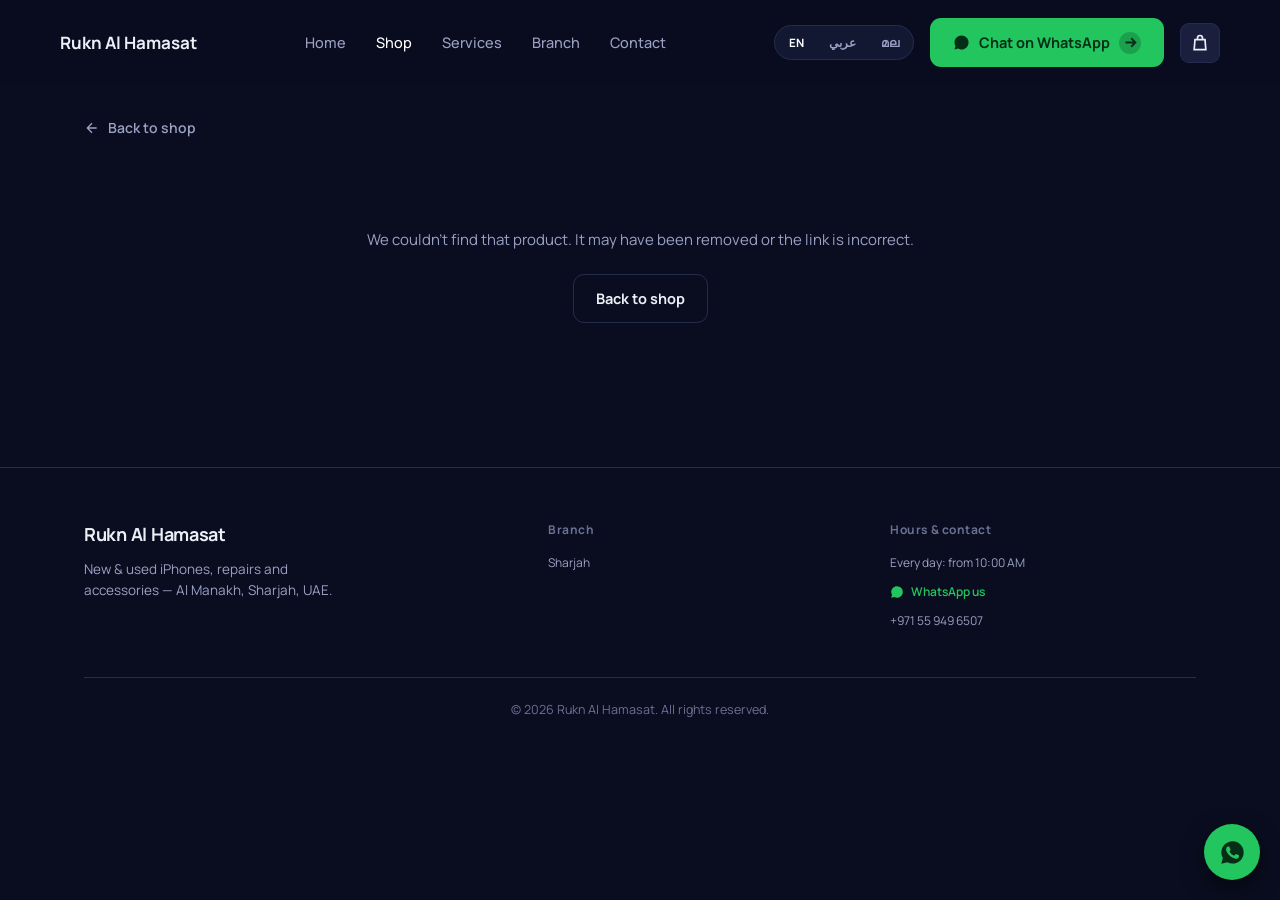
==== commit 35ce48a3: "command" ====
--- a/product.html
+++ b/product.html
@@ -583,21 +583,65 @@
 document.addEventListener("keydown", e => { if (e.key === "Escape") closeMenu(); });
 window.addEventListener("resize", () => { if (window.innerWidth > 900) closeMenu(); });
 
-function getCart(){ try{ return JSON.parse(localStorage.getItem("rah_cart") || "[]"); } catch(e){ return []; } }
-function saveCart(cart){ try{ localStorage.setItem("rah_cart", JSON.stringify(cart)); } catch(e){} }
+const ADDED_MSG = {en:"Added to cart", ar:"تمت الإضافة إلى السلة", ml:"കാർട്ടിൽ ചേർത്തു"};
+const STORAGE_MSG = {en:"Your browser blocks saving, so the cart will reset when you change page.", ar:"المتصفح يمنع الحفظ، لذلك ستفرغ السلة عند تغيير الصفحة.", ml:"ബ്രൗസർ സേവ് ചെയ്യുന്നത് തടയുന്നു, പേജ് മാറ്റുമ്പോൾ കാർട്ട് ശൂന്യമാകും."};
+function showToast(msg, isError){
+  let t = document.getElementById("rahToast");
+  if (!t) {
+    t = document.createElement("div"); t.id = "rahToast";
+    t.style.cssText = "position:fixed;left:50%;bottom:90px;transform:translateX(-50%);background:#131832;color:#EDEFF7;border:1px solid #2FE0C4;padding:10px 16px;border-radius:10px;font-weight:600;font-size:14px;z-index:200;max-width:90vw;text-align:center;box-shadow:0 8px 22px rgba(0,0,0,.5);transition:opacity .2s;pointer-events:none;opacity:0";
+    document.body.appendChild(t);
+  }
+  t.style.borderColor = isError ? "#F87171" : "#2FE0C4";
+  t.textContent = msg; t.style.opacity = "1";
+  clearTimeout(t._h); t._h = setTimeout(() => { t.style.opacity = "0"; }, 2200);
+}
+// The cart lives in memory while the page is open, and is also saved in the browser when allowed
+let memoryCart = (function(){
+  const parse = s => { try { const v = JSON.parse(s); return Array.isArray(v) ? v : null; } catch (e) { return null; } };
+  try { const v = parse(localStorage.getItem("rah_cart")); if (v) return v; } catch (e) {}
+  try { const v = parse(sessionStorage.getItem("rah_cart")); if (v) return v; } catch (e) {}
+  try { if (window.name.indexOf("rah_cart=") === 0) { const v = parse(window.name.slice(9)); if (v) return v; } } catch (e) {}
+  return [];
+})();
+function getCart(){ return memoryCart; }
+function saveCart(cart){
+  memoryCart = cart;
+  const data = JSON.stringify(cart);
+  let stored = false;
+  try { localStorage.setItem("rah_cart", data); stored = true; } catch (e) {}
+  try { sessionStorage.setItem("rah_cart", data); stored = true; } catch (e) {}
+  // last resort when the browser blocks all storage: keep the cart in the tab so it survives page changes
+  if (!stored) { try { window.name = "rah_cart=" + data; stored = true; } catch (e) {} }
+  return stored;
+}
 function addToCart(name, price){
-  const cart = getCart();
-  const existing = cart.find(i => i.name === name);
-  if (existing) existing.qty++; else cart.push({name, price, qty:1});
-  saveCart(cart);
-  renderCart();
+  try {
+    const cart = getCart().slice();
+    const existing = cart.find(i => i.name === name);
+    if (existing) existing.qty++; else cart.push({name, price, qty:1});
+    const stored = saveCart(cart);
+    renderCart();
+    if (stored) showToast(ADDED_MSG[currentLang] || ADDED_MSG.en);
+    else showToast((ADDED_MSG[currentLang] || ADDED_MSG.en) + " - " + (STORAGE_MSG[currentLang] || STORAGE_MSG.en), true);
+  } catch (e) { showToast("Cart error: " + e.message, true); }
 }
 function removeFromCart(idx){
-  const cart = getCart();
-  cart.splice(idx, 1);
-  saveCart(cart);
-  renderCart();
-}
+  try {
+    const cart = getCart().slice();
+    cart.splice(idx, 1);
+    saveCart(cart);
+    renderCart();
+  } catch (e) { showToast("Cart error: " + e.message, true); }
+}
+// One listener for every "+" button (works after the product list is redrawn)
+document.addEventListener("click", e => {
+  const btn = e.target.closest && e.target.closest(".plus");
+  if (!btn) return;
+  addToCart(btn.getAttribute("data-name"), btn.getAttribute("data-price"));
+  btn.classList.add("added");
+  setTimeout(() => btn.classList.remove("added"), 700);
+});
 function cartMessage(){
   const cart = getCart();
   const t = translations[currentLang];
@@ -630,8 +674,17 @@
 const cartDrawer = document.getElementById("cartDrawer");
 const cartOverlay = document.getElementById("cartOverlay");
 const cartCloseBtn = document.getElementById("cartCloseBtn");
-cartBtn.addEventListener("click", () => { cartDrawer.classList.add("open"); cartOverlay.classList.add("open"); });
-function closeCart(){ cartDrawer.classList.remove("open"); cartOverlay.classList.remove("open"); }
+function openCart(){
+  if (typeof closeMenu === "function") closeMenu();
+  cartDrawer.classList.add("open"); cartOverlay.classList.add("open");
+  document.documentElement.classList.add("cart-open");
+}
+function closeCart(){
+  cartDrawer.classList.remove("open"); cartOverlay.classList.remove("open");
+  document.documentElement.classList.remove("cart-open");
+}
+cartBtn.addEventListener("click", openCart);
+document.addEventListener("keydown", e => { if (e.key === "Escape") closeCart(); });
 cartCloseBtn.addEventListener("click", closeCart);
 cartOverlay.addEventListener("click", closeCart);
 
--- a/css/style.css
+++ b/css/style.css
@@ -979,10 +979,10 @@
   color: #5FE3A8;
 }
 
-.tag.used {
-  background: #3A2E10;
-  color: #E8B95C;
-}
+/* .tag.used {
+  background:transparent;
+  color: transparent;
+} */
 
 .pcard .body {
   padding: 16px 0px 18px;
@@ -1896,9 +1896,30 @@
     object-fit: contain;
     z-index: 1;
 }
-.strip-row .items span {
- 
-  padding: 5px 0px;
-}
-
-}+}
+
+/* cart drawer on phones: full visible height (browser bars), no page scroll behind it, not tappable while closed */
+.cart-drawer {
+  height: 100vh;
+  height: 100dvh;
+  bottom: auto;
+  visibility: hidden;
+  transition: transform 0.25s ease, visibility 0.25s;
+}
+
+.cart-drawer.open {
+  visibility: visible;
+}
+
+.cart-foot {
+  padding-bottom: calc(18px + env(safe-area-inset-bottom, 0px));
+}
+
+html.cart-open {
+  overflow: hidden;
+}
+
+.cart-btn {
+  min-width: 40px;
+  min-height: 40px;
+}
